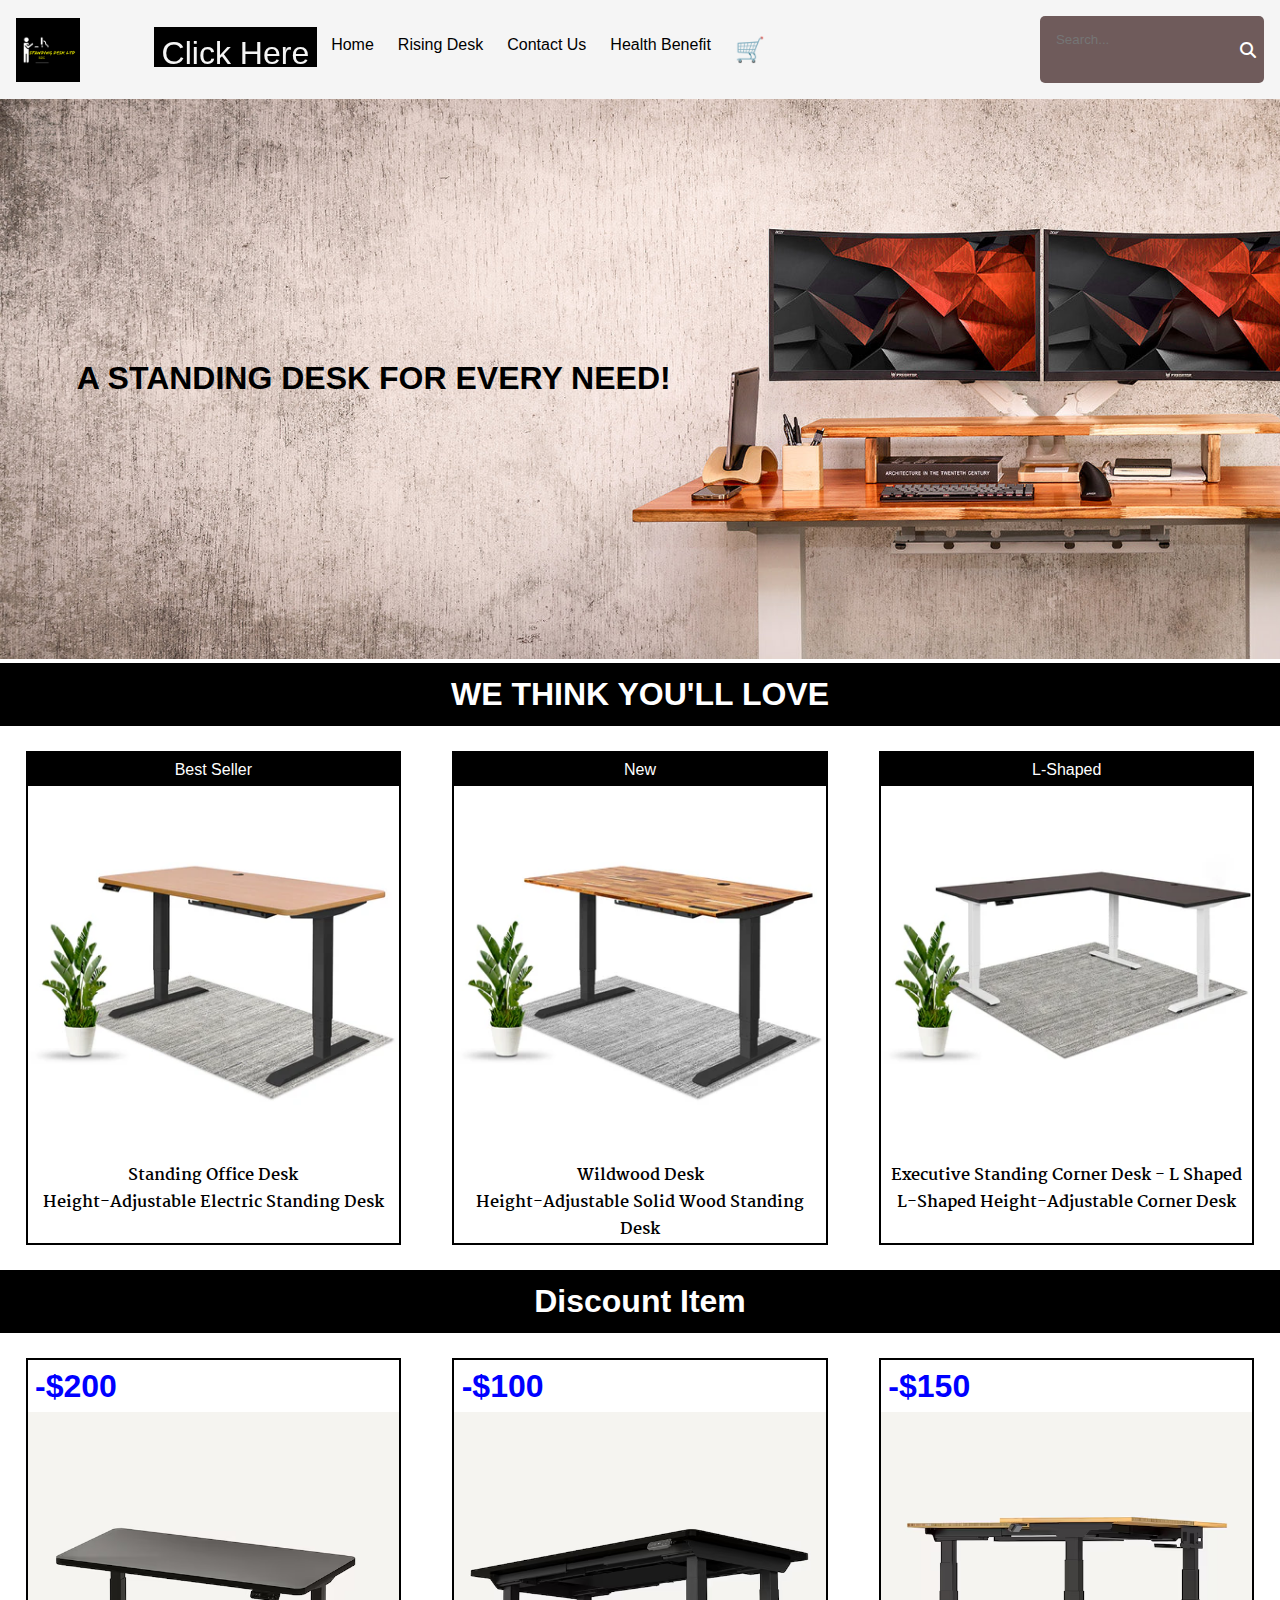
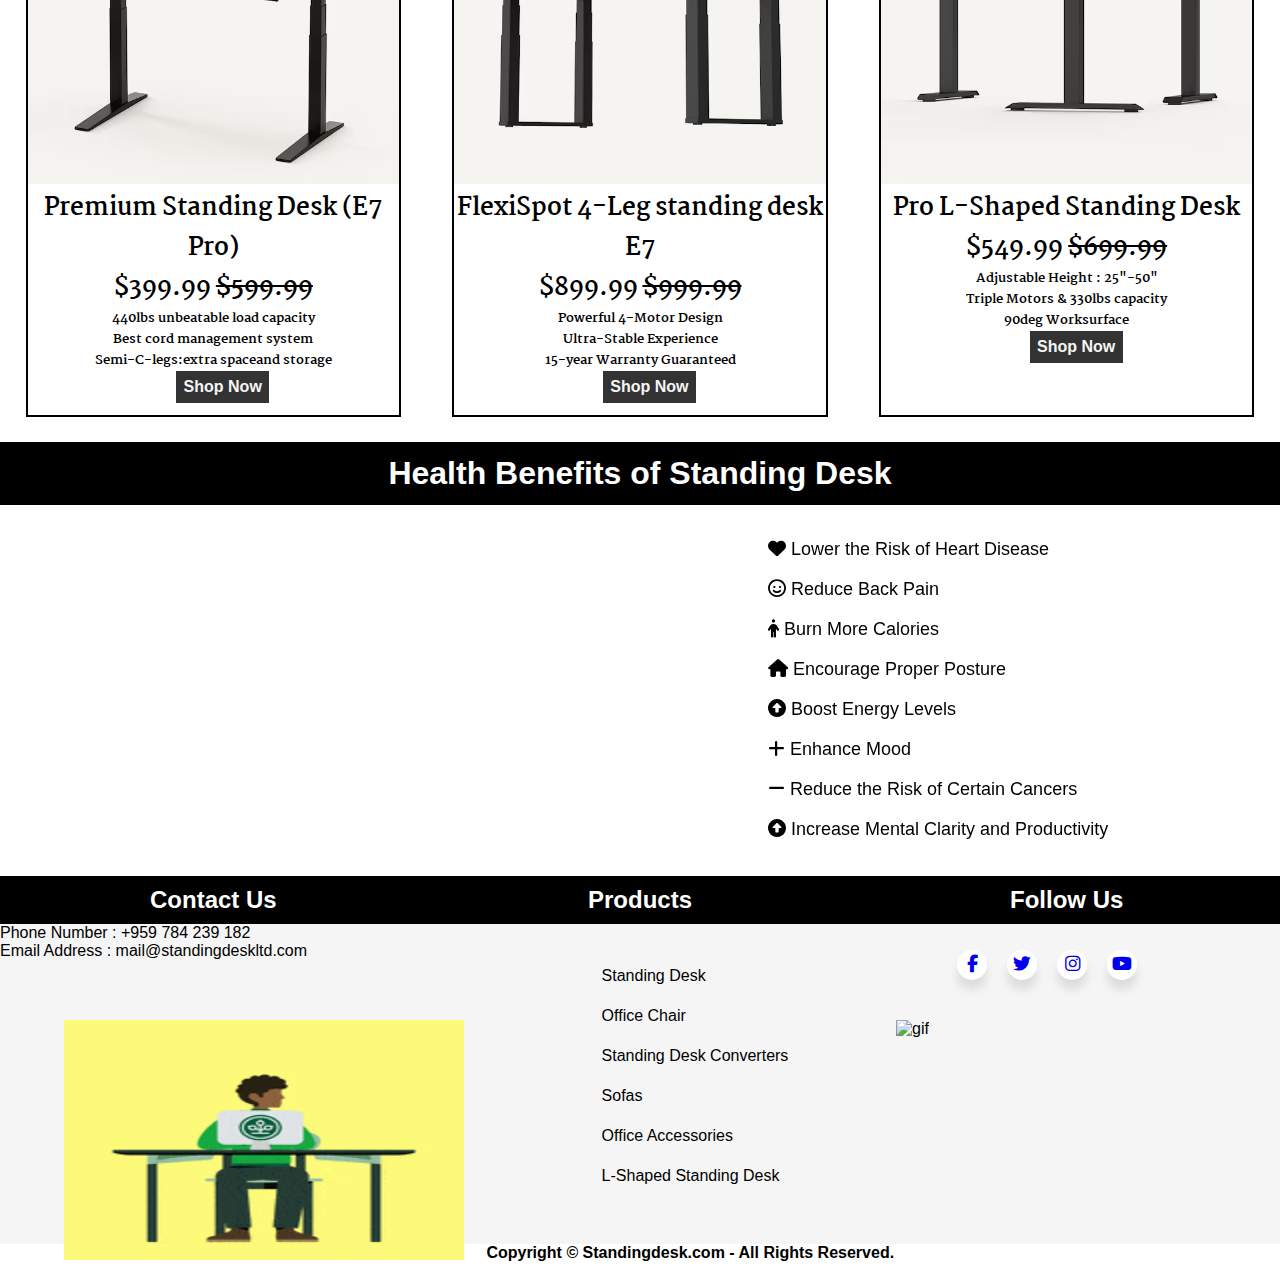
==== html/index.html @ 7f3fdc4f "test" ====
<!DOCTYPE html>
<html lang="en">

<head>
    <meta charset="UTF-8">
    <meta name="viewport" content="width=device-width, initial-scale=1.0">
    <title>Standing Desk Comapny</title>
    <link rel="stylesheet" href="../css/style.css" type="text/css">
    <link href="https://fonts.googleapis.com/css2?family=Martel:wght@200&display=swap" rel="stylesheet">
    <link rel="stylesheet" href="https://cdnjs.cloudflare.com/ajax/libs/font-awesome/6.5.1/css/all.min.css">
    <script src="../js/basket.js"></script>
</head>

<body>
    <header>
        <div>
            <nav class="nav">
                <div class="logo">
                    <a href="../html/index.html" target="_self"><img src="../images/Standing Desk Ltd.png"
                            alt="logo"></a>
                </div>

                <ul class="submenu">
                    <li>
                        <a href="../html/index.html">Home</a>
                        <ul>
                            <li><a href="../html/height_adjustable_standing_desk.html">Height Adjustable Standing
                                    Desk</a></li>
                            <li><a href="../html/lshaped_standing_desk.html">L-Shaped Standing Desk</a></li>
                        </ul>
                    </li>
                    <li>
                        <a href="../html/rising_desk.html">Rising Desk</a>
                    </li>
                    <li>
                        <a href="../html/contact_us.html">Contact Us</a>
                    </li>
                    <li>
                        <a href="../html/health_benefit.html">Health Benefit</a>
                    </li>
                    <li class="basket">
                        <a href="../html/basket.html">&#x1F6D2;</a>
                    </li>
                </ul>
                <div class="search">
                    <input type="text" placeholder="Search..."><i class="fa-solid fa-magnifying-glass"></i>
                </div>
            </nav>
            <div class="head">
                <div class="headerimg">
                    <img src="../images/header.jpg" alt="header">
                    <p>A STANDING DESK FOR EVERY NEED!</p>
                </div>

            </div>


            <div class="popupBox">
                <a href="#popup_content">Click Here</a>
            </div>
            <div class="content" id="popup_content">
                <a href="#">
                    <img src="../images/cross.png" alt="cross">
                </a>

                <p>Hello</p>
            </div>
        </div>
    </header>

    <section class="Sec_Pic">
        <div class="container">
            <h1>WE THINK YOU'LL LOVE</h1>
            <div class="product1">
                <figure class="fig1">
                    <figcaption>Best Seller</figcaption>
                    <img src="../images/Height_Adjustable_Desk.webp" alt="Height_Adjustable_Desk">
                    <p>Standing Office Desk <br> Height-Adjustable Electric Standing Desk</p>
                </figure>

                <figure class="fig1">
                    <figcaption>New</figcaption>
                    <img src="../images/Height_Adjustable_Wood_Deskwebp.webp" alt="Wood_Desk">
                    <p>Wildwood Desk <br> Height-Adjustable Solid Wood Standing Desk</p>
                </figure>

                <figure class="fig1">
                    <figcaption>L-Shaped</figcaption>
                    <img src="../images/L-Shapes_Desk.webp" alt="L-Shaped_Desk">
                    <p>Executive Standing Corner Desk - L Shaped <br> L-Shaped Height-Adjustable Corner Desk
                    </p>
                </figure>
            </div>
        </div>

        <div class="seccontainer">
            <h1>Discount Item</h1>
            <div class="product2">
                <figure class="fig2 sp1">
                    <figcaption>-$200</figcaption>
                    <img src="../images/SpecialOffer1.avif" alt="specialoffer1">
                    <p>Premium Standing Desk (E7 Pro) <br> $399.99 <del>$599.99</del></p>
                    <p class="desc">440lbs unbeatable load capacity <br> Best cord management system <br>
                        Semi-C-legs:extra spaceand storage</p>
                    <button id="cartBtn"
                        onclick="addToCart('Premium Standing Desk (E7 Pro)','../images/SpecialOffer1.avif',399.99)">Shop
                        Now</button>
                </figure>

                <figure class="fig2">
                    <figcaption>-$100</figcaption>
                    <img src="../images/SpecialOffer2.avif" alt="specialoffer2">
                    <p>FlexiSpot 4-Leg standing desk E7 <br> $899.99 <del>$999.99</del></p>
                    <p class="desc">Powerful 4-Motor Design <br> Ultra-Stable Experience <br> 15-year Warranty
                        Guaranteed</p>
                    <button id="cartBtn"
                        onclick="addToCart('FlexiSpot 4-Leg standing desk E7','../images/SpecialOffer2.avif',899.99)">Shop
                        Now</button>
                </figure>

                <figure class="fig2">
                    <figcaption>-$150</figcaption>
                    <img src="../images/SpecialOffer3.avif" alt="specialoffer3">
                    <p>Pro L-Shaped Standing Desk <br> $549.99 <del>$699.99</del></p>
                    <p class="desc">Adjustable Height : 25"-50" <br> Triple Motors & 330lbs capacity <br> 90deg
                        Worksurface</p>
                    <button id="cartBtn"
                        onclick="addToCart('Pro L-Shaped Standing Desk','../images/SpecialOffer3.avif',549.99)">Shop
                        Now</button>
                </figure>
            </div>
        </div>

        <div class="thirdcontainer">
            <h1>Health Benefits of Standing Desk</h1>
            <div>
                <iframe src="https://www.youtube.com/embed/UtIcVIdohpA?si=X02cIFHKnrhZR6mQ" title="YouTube video player"
                    frameborder="0"
                    allow="accelerometer; autoplay; clipboard-write; encrypted-media; gyroscope; picture-in-picture; web-share"
                    referrerpolicy="strict-origin-when-cross-origin" allowfullscreen>
                </iframe>
            </div>
            <div class="healthlist">
                <ul class="health">
                    <li><i class="fa-solid fa-heart"></i> Lower the Risk of Heart Disease</li>
                    <li><i class="fa-regular fa-face-smile"></i> Reduce Back Pain</li>
                    <li><i class="fa-solid fa-person"></i> Burn More Calories</li>
                    <li><i class="fa-solid fa-house"></i> Encourage Proper Posture</li>
                    <li><i class="fa-solid fa-circle-up"></i> Boost Energy Levels</li>
                    <li><i class="fa-solid fa-plus"></i> Enhance Mood</li>
                    <li><i class="fa-solid fa-minus"></i> Reduce the Risk of Certain Cancers</li>
                    <li><i class="fa-solid fa-circle-up"></i> Increase Mental Clarity and Productivity</li>
                </ul>
            </div>
        </div>
    </section>
    <footer>
        <div class="footer">
            <ul>
                <li>
                    <a href="#">Contact Us</a>
                </li>
                <li>
                    <a href="#">Products</a>
                </li>
                <li>
                    <a href="#">Follow Us</a>
                </li>
            </ul>
        </div>

        <div class="contact">
            <div class="phno">
                <p>
                    Phone Number : <span>+959 784 239 182</span><br>
                    Email Address : <span>mail@standingdeskltd.com</span>
                </p>
            </div>
            <div class="videodivone">
                <img src="../images/footer1.gif" alt="footer1gif" class="videoone">
            </div>

            <div class="product">
                <ul>
                    <li>Standing Desk</li>
                    <li>Office Chair</li>
                    <li>Standing Desk Converters</li>
                    <li>Sofas</li>
                    <li>Office Accessories</li>
                    <li>L-Shaped Standing Desk</li>
                </ul>
            </div>

            <div class="footerimage">
                <ul class="wrapper">
                    <li class="icon facebook">
                        <span class="tooltip">Facebook</span>
                        <a href="https://www.facebook.com/"><span><i class="fa-brands fa-facebook-f"></i></span></a>
                    </li>

                    <li class="icon twitter">
                        <span class="tooltip">Twitter</span>
                        <a href="https://twitter.com/"><span><i class="fa-brands fa-twitter"></i></span></a>
                    </li>

                    <li class="icon instagram">
                        <span class="tooltip">Instagram</span>
                        <a href="https://www.instagram.com/"><span><i class="fa-brands fa-instagram"></i></span></a>
                    </li>

                    <li class="icon youtube">
                        <span class="tooltip">Youtube</span>
                        <a href="https://www.youtube.com/"><span><i class="fa-brands fa-youtube"></i></span></a>
                    </li>

                </ul>
            </div>

            <div class="videodiv">
                <img src="../images/footer2.gif" alt="gif" class="video">
            </div>

            <div class="copyright">
                <p>
                    Copyright &copy; Standingdesk.com - All Rights Reserved.
                </p>
            </div>

        </div>
    </footer>

</body>

</html>
---- css/style.css ----
* {
    margin: 0;
    padding: 0;
    box-sizing: border-box;

}

body {
    font-family: Arial, sans-serif;
}

/* Style for Header */
.nav {
    display: flex;
    justify-content: space-between;
    align-items: center;
    background-color: whitesmoke;
    padding: 1rem;
}

.logo {
    height: 4rem;
}

.logo img {
    height: 100%;
}

.submenu {
    display: flex;
    list-style-type: none;
}

.submenu li {
    margin-right: 1.5rem;
    position: relative;
}

.submenu li a {
    color: #000;
    text-decoration: none;
    transition: color 0.3s ease;
    display: block;
    padding: 0.5rem 0;
}

.submenu li a:hover {
    color: #ccc;
}

.submenu li ul {
    display: none;
    position: absolute;
    top: 100%;
    left: 0;
    background-color: #333;
    padding: 10px;
    border-radius: 5px;
    box-shadow: 0 3px 6px rgba(0, 0, 0, 0.16);
    list-style-type: none;

}

.submenu li:hover ul {
    display: block;
}

.submenu li ul li {
    margin: 0;
    padding: 0.5rem 0;
}

.search {
    display: flex;
    align-items: center;
    background-color: #6f5b5b;
    padding: 0.5rem;
    border-radius: 5px;
}

.search input[type="text"] {
    border: none;
    background-color: transparent;
    padding: 0.5rem;
    color: #fff;
    outline: none;
    width: 12rem;
}

.search i {
    color: #fff;
    transition: transform 0.3s ease;
}

.search i:hover {
    transform: translateX(0.3rem);
}

.basket a {
    font-size: 1.5rem;
}

.headerimg img {
    width: fit-content;
    height: 35rem;
}

.headerimg p {
    position: absolute;
    top: 40%;
    left: 6%;
    font-size: 2rem;
    color: #000;
    font-weight: bold;
}

/* popup menu */
.popupBox {
    background-color: #000;
    position: fixed;
    top: 3%;
    left: 12%;
    width: fit-content;
    height: 2.5rem;
    padding: 0.5em;
}

.popupBox a {
    font-size: 2rem;
    color: whitesmoke;
    text-decoration: none;
}

.content {
    position: fixed;
    top: 25%;
    left: 23%;
    background-color: #000;
    width: 5%;
    visibility: hidden;
}

.content p {
    margin: 0;
    text-align: center;
    color: #ccc;
    font-size: 2rem;
}

.content:target {
    visibility: visible;
}

.content img {
    margin-top: 5%;
    margin-left: 80%;
}

/* style for home section */
.container div {
    display: flex;
   
}

.container h1 {
    background-color: #000;
    color: white;
    text-align: center;
    padding: 1%;
}

.fig1 img {
    width: 100%;
    transition: 1s ease;
}

.fig1 {
    width: 100%;
    border: 2px solid black;
    margin: 2%;
}

.fig1 p {
    color: #000;
    font-weight: bold;
    text-align: center;
    font-family: Martel;
}

.fig1 figcaption {
    text-align: center;
    background-color: #000;
    color: white;
    padding: 2%;
}

.fig1:hover img {
    transform: rotateY(-50deg);
    transition: 1s ease;
}

.seccontainer div {
    display: flex;
    width: 100%;
}

.seccontainer h1 {
    background-color: #000;
    color: #fff;
    text-align: center;
    padding: 1%;
}

.fig2 img {
    width: 100%;
    transition: 1s ease;

}

.fig2 {
    width: 100%;
    border: 2px solid black;
    margin: 2%;
}

.fig2 figcaption {
    text-align: left;
    color: blue;
    padding: 2%;
    font-size: 2rem;
    font-weight: bolder;
}

.fig2 p {
    color: #000;
    font-size: 1.5rem;
    font-weight: bold;
    text-align: center;
    font-family: Martel;
}

.fig2 .desc {
    font-size: 0.8rem;
}

.fig2:hover img {
    transform: scale(1.1);
    transition: 1s ease;
}

.seccontainer button {
    background-color: #333;
    color: whitesmoke;
    width: fit-content;
    font-size: 1rem;
    font-weight: bold;
    margin-bottom: 3%;
    padding: 2%;
    border: none;
    margin-left: 40%;
    cursor: pointer;
}

.thirdcontainer h1 {
    background-color: #000;
    color: #fff;
    text-align: center;
    padding: 1%;
}

.thirdcontainer div {
    display: flex;
}

.thirdcontainer iframe {
    margin: 2% 7%;
    width: 40%;
    height: 20rem;
}

.thirdcontainer {
    position: relative;
}

.thirdcontainer .healthlist {
    position: absolute;
    left: 60%;
    top: 20%;
    line-height: 2.5rem;
    font-size: large;
}

.healthlist ul li {
    list-style-type: none;
}

.healthlist ul li:hover {
    color: goldenrod;
}

/* style for footer */
.footer ul {
    list-style-type: none;
    display: flex;
}

.footer ul li {
    width: 40%;
    height: 3rem;
    background-color: #000;
    display: flex;
    justify-content: center;
    align-items: center;
}

.footer ul li a {
    text-decoration: none;
    color: white;
    font-size: 1.5rem;
    font-weight: bold;
}

.contact {
    background-color: whitesmoke;
    width: 100%;
    height: 20rem;
    position: relative;
    padding-bottom: 3%;
}

.phone p {
    position: absolute;
    top: 5%;
    left: 8%;
    color: #000;
    font-weight: bold;
    line-height: 2rem;
}

.phone p span:hover {
    color: goldenrod;
}

.product ul li {
    list-style-type: none;
    line-height: 2.5rem;
    color: #000;
}

.product ul li:hover {
    color: goldenrod;
    font-weight: bold;
}

.product {
    position: absolute;
    left: 47%;
    top: 10%;
}

.footerimage {
    position: absolute;
    left: 74%;
    top: 5%;
    display: flex;
}

.wrapper {
    display: inline-flex;
    list-style: none;
}

.wrapper .icon {
    position: relative;
    background: #fff;
    border-radius: 50%;
    padding: 15px;
    margin: 10px;
    width: 10px;
    height: 10px;
    font-size: 1.1rem;
    display: flex;
    align-items: center;
    justify-content: center;
    flex-direction: column;
    box-shadow: 0 10px 10px rgba(0, 0, 0, 0.1);
    cursor: pointer;
    transition: all 0.2s cubic-bezier(0.68, -0.55, 0.265, 1.55);

}

.wrapper .tooltip {
    position: absolute;
    font-size: 0.8rem;
    background: #fff;
    columns: #fff;
    padding: 5px 8px;
    border-radius: 5px;
    box-shadow: 0 10px 10px rgba(0, 0, 0, 0.1);
    opacity: 0;
    pointer-events: none;
    transition: all 0.3s cubic-bezier(0.68, -0.55, 0.265, 1.55);
}

.wrapper .tooltip::before {
    position: absolute;
    content: "";
    height: 8px;
    width: 8px;
    background: #fff;
    bottom: -3px;
    left: 50%;
    transform: translate(-50%) rotate(45deg);
    transition: all 0.3s cubic-bezier(0.68, -0.55, 0.265, 1.55);
}

.footerimage .icon:hover .tooltip {
    top: -45%;
    opacity: 1;
    visibility: visible;
    pointer-events: auto;
}

.wrapper .icon:hover span,
.wrapper .icon:hover .tooltip {
    text-shadow: 0px -1px 0px rgba(0, 0, 0, 0.1);
}

.wrapper .facebook:hover,
.wrapper .facebook:hover .tooltip,
.wrapper .facebook:hover .tooltip::before {
    background: #3b5998;
    color: #fff;
}

.wrapper .twitter:hover,
.wrapper .twitter:hover .tooltip,
.wrapper .twitter:hover .tooltip::before {
    background: #1da1f2;
    color: #fff;
}

.wrapper .instagram:hover,
.wrapper .instagram:hover .tooltip,
.wrapper .instagram:hover .tooltip::before {
    background: #c32aa3;
    color: #fff;
}

.wrapper .youtube:hover,
.wrapper .youtube:hover .tooltip,
.wrapper .youtube:hover .tooltip::before {
    background: #ff0000;
    color: #fff;
}

.videodiv {
    position: absolute;
    top: 30%;
    left: 70%;

}

.video {
    width: 25rem;
    height: 15rem;
}

.videodivone {
    position: absolute;
    top: 30%;
    left: 5%;
}

.videoone {
    width: 25rem;
    height: 15rem;
}

.copyright {
    position: absolute;
    top: 100%;
    left: 38%;
    color: #000;
    font-weight: bold;
    padding-bottom: 1%;
}

/* style for rising desk */

.rising {
    display: flex;
    width: 200%;
    height: fit-content;
    justify-content: center;
    animation: 5s slider alternate;
}

.rising .slide {
    width: 100%;
    border: 2px solid black;
    margin-right: 1%;

}

.rising .slide img {
    width: 100%;
    height: 30rem;
}

@keyframes slider {
    0% {
        transform: translateX(0%);
    }

    20% {
        transform: translateX(-25%);
    }

    40% {
        transform: translateX(-50%);
    }

    60% {
        transform: translateX(-75%);
    }

    100% {
        transform: translateX(-100%);
    }
}

/*end*/

.rising .slide p {
    font-size: 1.5rem;
    font-weight: bold;
    text-align: center;
    font-family: Martel;
}

.rising .slide button {
    background-color: #333;
    color: whitesmoke;
    width: fit-content;
    font-size: 1rem;
    font-weight: bold;
    margin-bottom: 3%;
    padding: 2%;
    border: none;
    margin-left: 40%;
    cursor: pointer;
}

.slide button {
    opacity: 0;
    transition: 1s ease;
    visibility: hidden;
}

.slide:hover button {
    opacity: 1;
    visibility: visible;
    transition: 2s ease;
}

/* style for contactus */

/* Make the contact section full-width */
.contact-section {
    width: 100%;
    max-width: 100%;
    padding: 20px;
    box-sizing: border-box;
}

/* Make the contact container full-width */
.contact-container {
    width: 100%;
    max-width: 100%;
    margin: 0 auto;
    padding: 20px;
    box-sizing: border-box;
}

/* Style the contact form */
.contact-form {
    width: 100%;
    max-width: 100%;
    padding: 20px;
    box-sizing: border-box;
    border: 1px solid #ccc;
    border-radius: 10px;
    box-shadow: 0 0 10px rgba(0, 0, 0, 0.1);
}

/* Style the fieldset */
fieldset {
    border: none;
    padding: 0;
    margin: 0;
}

/* Style the form fields */
label {
    display: block;
    margin-bottom: 10px;
}

input[type="text"],
input[type="email"],
textarea {
    width: 100%;
    padding: 10px;
    margin-bottom: 20px;
    border: 1px solid #ccc;
    border-radius: 10px;
}

input[type="submit"] {
    width: 100%;
    padding: 10px;
    background-color: #4CAF50;
    color: #fff;
    border: none;
    border-radius: 10px;
    cursor: pointer;
}

input[type="submit"]:hover {
    background-color: #3e8e41;
}

/* style for health benefit */

.healthcontainer{
    width: 80%;
    margin: 1% 10%;
    background-color: rgb(217, 228, 216);
}

.healthcontainer img{
    width: 80%;
    height: 40rem;
    margin: 1% 10%;
}

.healthcontainer h1,.p{
    text-align: center;
    color: #000;
    line-height: 2rem;
}

.healthcontainer h2{
    margin-left: 5%;
}

.healthcontainer .para{
    text-align: justify;
    margin: 1%;
    line-height: 1.5rem;
}

/* style for section of height adjustable standing desk */

.productcontainer div {
    display: flex;
}

.productcontainer h1 {
    background-color: #000;
    color: white;
    text-align: center;
    padding: 1%;
}

.pfig img {
    width: 100%;
    transition: 1s ease;
}

.pfig {
    width: 100%;
    border: 2px solid black;
    margin: 2%;
}

.pfig p {
    color: #000;
    font-weight: bold;
    text-align: center;
    font-family: Martel;
}

.pfig figcaption {
    text-align: center;
    background-color: #000;
    color: white;
    padding: 2%;
}

.pfig:hover img {
    transform: rotateY(-140deg);
    transition: 1s ease;
}

.productcontainer button {
    background-color: #333;
    color: whitesmoke;
    width: fit-content;
    font-size: 1rem;
    font-weight: bold;
    margin-bottom: 3%;
    padding: 2%;
    border: none;
    margin-left: 40%;
    cursor: pointer;
}

.productcontainer button {
    opacity: 0;
    transition: 1s ease;
    visibility: hidden;
}

.productcontainer:hover button {
    opacity: 1;
    visibility: visible;
    transition: 2s ease;
}

/* style for basket */

.cart-container{
    background-color: rgb(187, 197, 171);
    border-radius: 5px;
    box-shadow: 5px 7px 10px rgba(0, 0, 0, 0.8);
    padding: 6%;
    margin: auto;
    max-width: 90%;
}

.cart-container p,p#total {
    font-weight: bold;
    color: white;
    font-size: 1.5rem;
}

.clear-button{
    width: fit-content;
    font-size: 0.9rem;
    font-weight: bold;
    background-color: rgb(194, 25, 25);
    color: white;
    padding: 1.6%;
    border-radius: 5px;
    border: none;
    margin-left: 85%;
    margin-top: -3%;
}

.clear-button:hover{
    background-color: rgb(192, 192, 19);
}

/* style for div in cart container */
.cart-item{
    display: flex;
    align-items: center;
    margin-bottom: 1%;
    padding: 1%;
    border-bottom: 0.1rem solid whitesmoke;
}

.cart-item img{
    max-width: 7rem;
    height: 7rem;
    margin-right: 5%;
}

.cart-item-name{
    font-weight: bold;
    margin: 0;
    font-size: 0.8rem;
}

.cart-item-price{
    font-size: 1rem;
    margin: 0;
}
/* Responsive*/
@media screen and (max-width : 768px) {
    .nav{
        display: flex;
        flex-flow: column;
    }
    .submenu{
        display: inline;
        justify-content: center;
        align-items: center;
    }
    .headerimg img {
        width: 100%;
        height: 35rem;
    }
    .Sec_Pic{
        display: flex;
        flex-flow: column;
        margin-bottom: 100px;
    }
    .health{
        font-size: 10px;
        font-weight: bolder;
    }
    .foot{
        margin-top: 5px; ;
        display: inline;
    }
    #contact{
        display: flex;
        justify-content: center;
        column-count: 3;
    }
    .col1{
        width: 100%;
        display:flex;
        flex-flow: wrap;
    }
    .videoone{
        width:100%;
    }
    /* .footerimage{
    
    } */
    .video{
        width: 300px;
        height: 250px;
    }
    .group{
       display: flex;
    }
    /* /* .search{
        display: none;
    } */
    .basket{
        display: none;
    } 
    .popupBox{
        display: none;
    }
    .product1{
        display: flex;
        flex-flow: column;
        padding: 20px;
    }
    .product2{
        display: flex;
        flex-flow:column;
        padding: 20px;
    }
    .col1{
        font-size: 12px;
    }
    #Sec_Height{
        display: flex;
        flex-flow: column;
        width: fit-content;
    }
    .rising{
        display:flex;
        flex-flow: column;
    }
    .copyright{
        position: relative;
        bottom: 10%;
        width: 100%;
    }
    .containertest {
        box-sizing: content-box;
        display: grid;
        grid-template-columns: repeat(3, 1fr);
        gap: 1rem;
        width: 50%;
      }
      
      .col {
        display: flex;
        padding: 20px;
        column-gap: 30px;
        margin-bottom: 20px;
      }
      .product_foot{
        width: 50%;
        font-size: 12px;

      }
      
      .col-sm {
        flex: 1;
        padding: 1rem;
        border: 1px solid #ddd;
      }
      .cp1{
        display: flex;
        width: max-content;
      }
      .video,.videodiv{
        width: 200px;
        height: 200px;
      }
      
    }
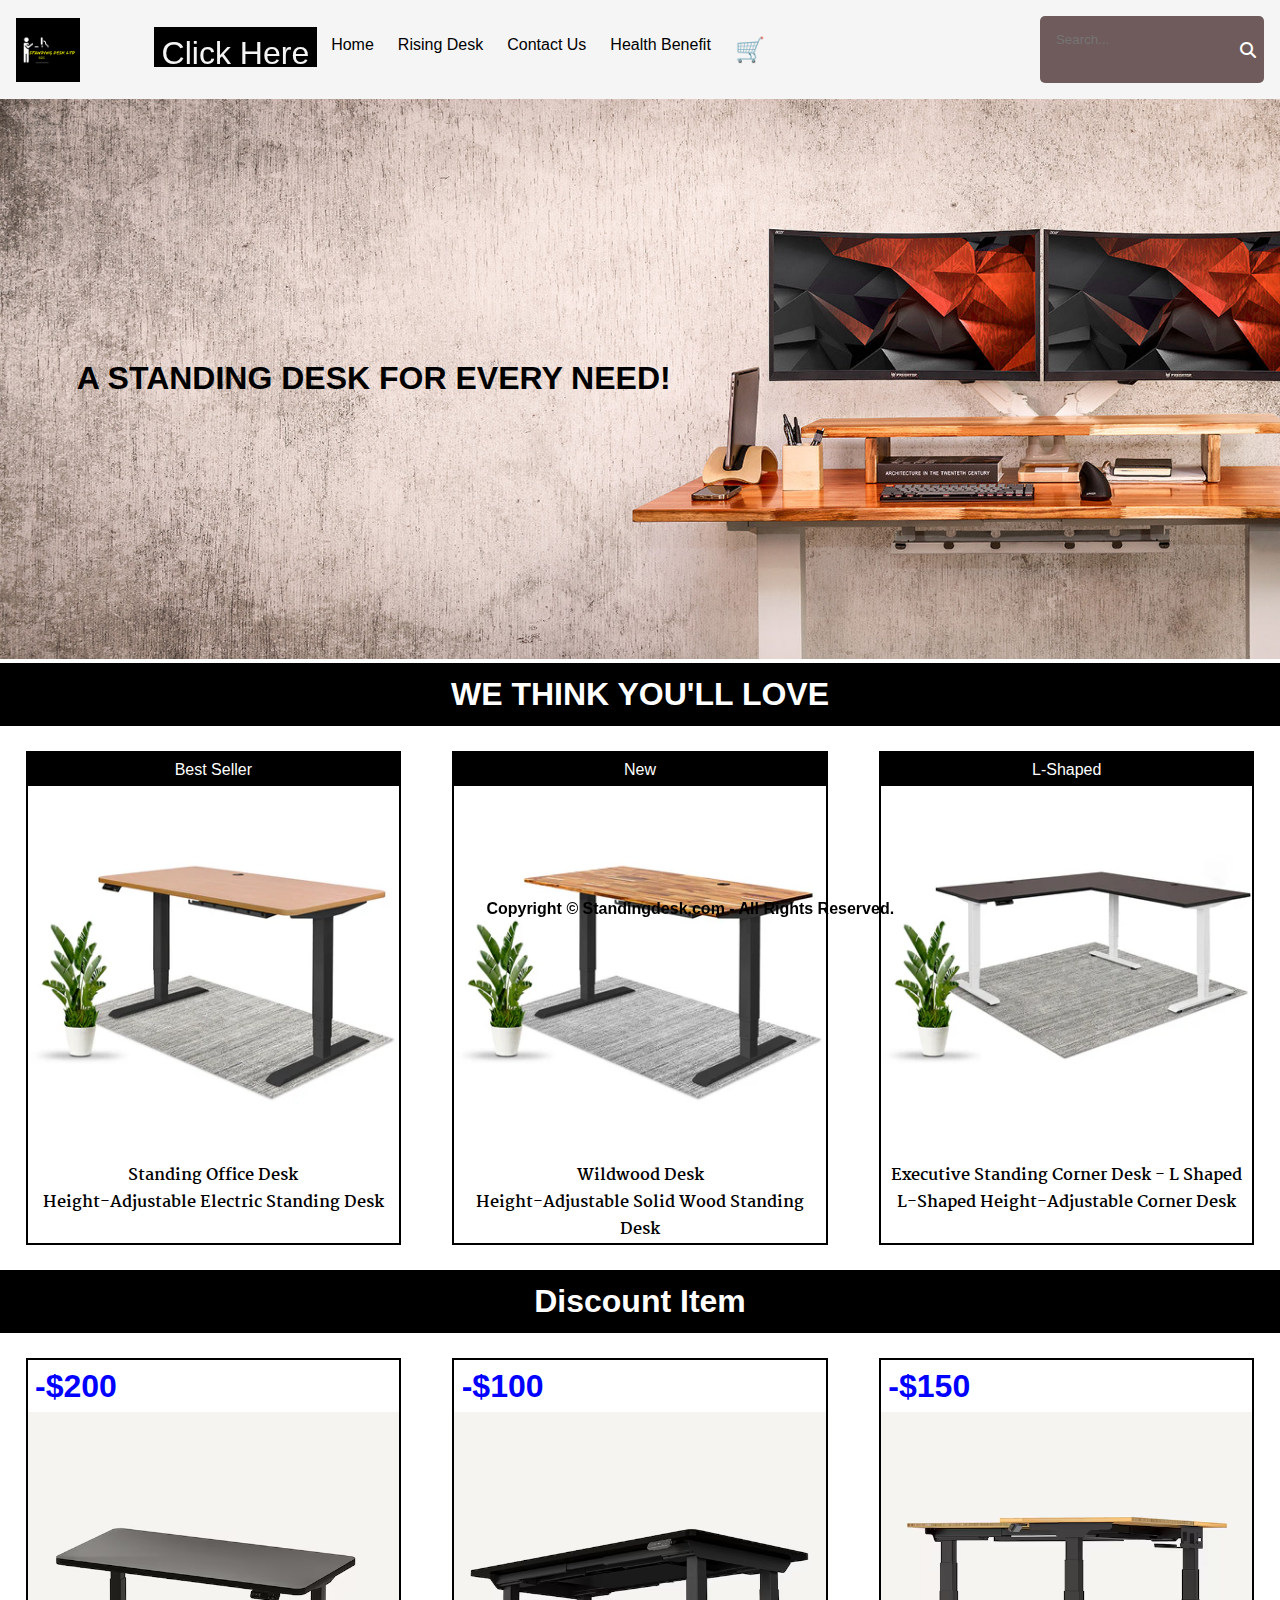
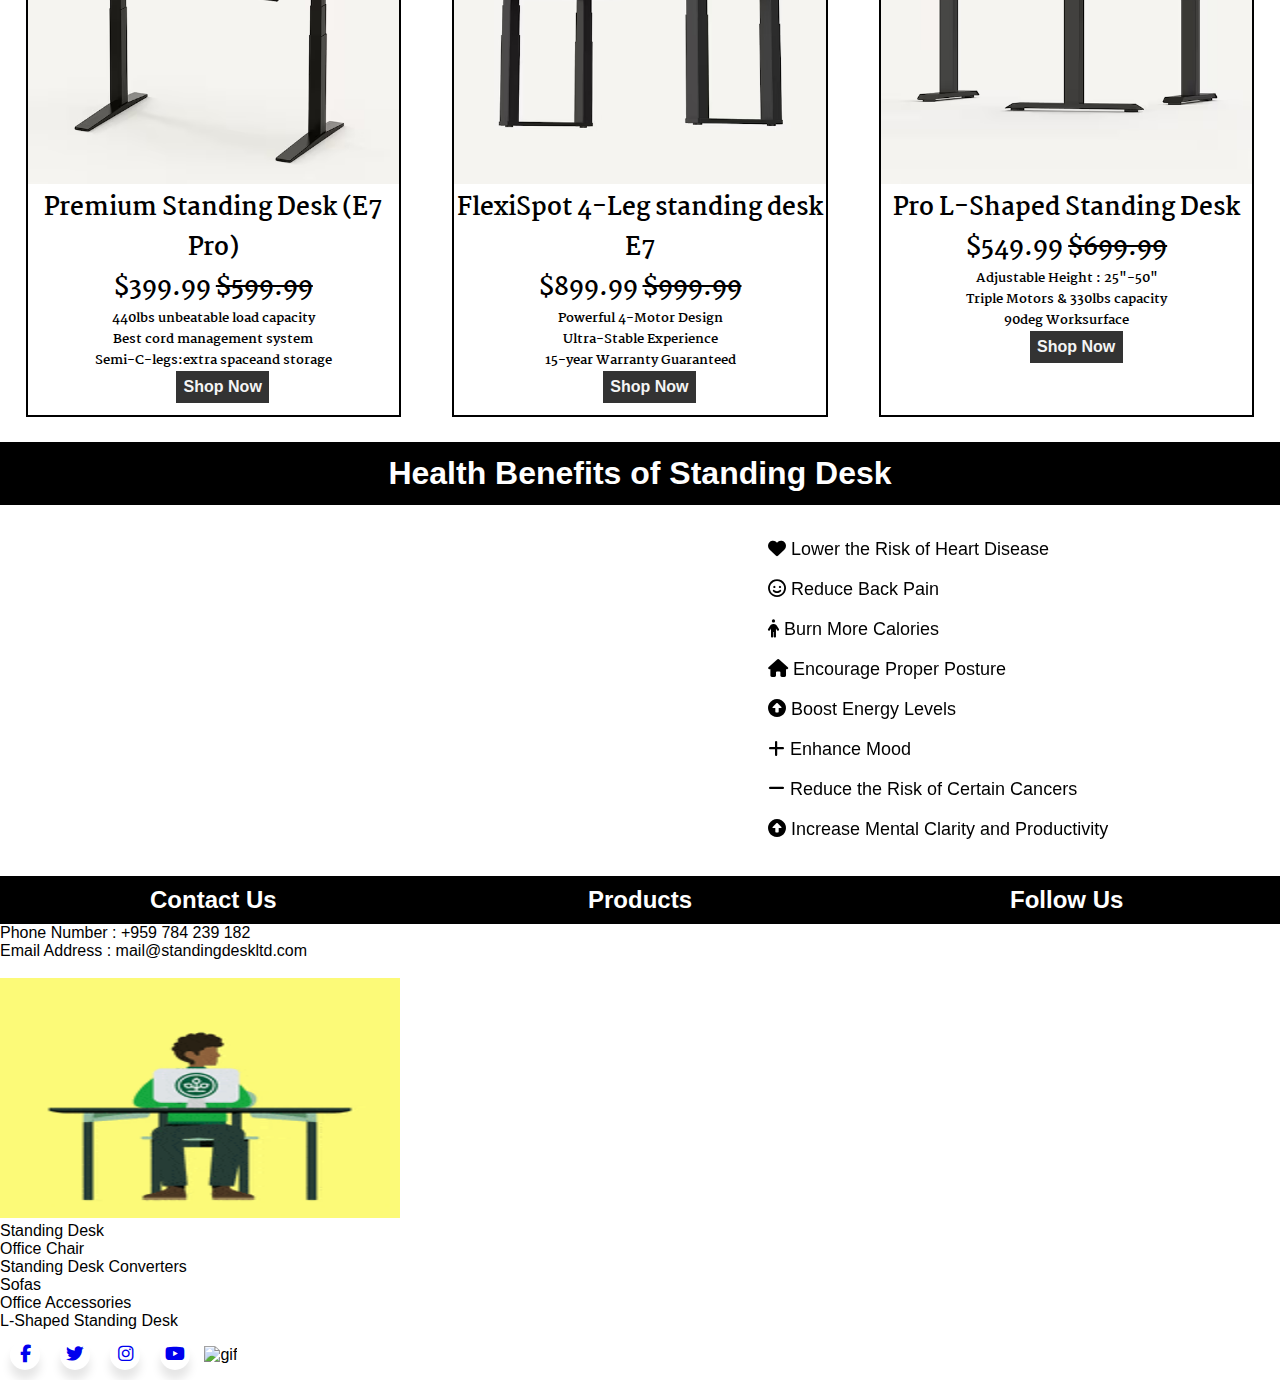
==== commit ddc1b9c4: "foot" ====
--- a/html/index.html
+++ b/html/index.html
@@ -154,7 +154,7 @@
             </div>
         </div>
     </section>
-    <footer>
+    <footer class="foot">
         <div class="footer">
             <ul>
                 <li>
@@ -168,67 +168,65 @@
                 </li>
             </ul>
         </div>
-
-        <div class="contact">
-            <div class="phno">
-                <p>
-                    Phone Number : <span>+959 784 239 182</span><br>
-                    Email Address : <span>mail@standingdeskltd.com</span>
-                </p>
-            </div>
-            <div class="videodivone">
-                <img src="../images/footer1.gif" alt="footer1gif" class="videoone">
-            </div>
-
-            <div class="product">
-                <ul>
-                    <li>Standing Desk</li>
-                    <li>Office Chair</li>
-                    <li>Standing Desk Converters</li>
-                    <li>Sofas</li>
-                    <li>Office Accessories</li>
-                    <li>L-Shaped Standing Desk</li>
-                </ul>
-            </div>
-
-            <div class="footerimage">
-                <ul class="wrapper">
-                    <li class="icon facebook">
-                        <span class="tooltip">Facebook</span>
-                        <a href="https://www.facebook.com/"><span><i class="fa-brands fa-facebook-f"></i></span></a>
-                    </li>
-
-                    <li class="icon twitter">
-                        <span class="tooltip">Twitter</span>
-                        <a href="https://twitter.com/"><span><i class="fa-brands fa-twitter"></i></span></a>
-                    </li>
-
-                    <li class="icon instagram">
-                        <span class="tooltip">Instagram</span>
-                        <a href="https://www.instagram.com/"><span><i class="fa-brands fa-instagram"></i></span></a>
-                    </li>
-
-                    <li class="icon youtube">
-                        <span class="tooltip">Youtube</span>
-                        <a href="https://www.youtube.com/"><span><i class="fa-brands fa-youtube"></i></span></a>
-                    </li>
-
-                </ul>
-            </div>
-
-            <div class="videodiv">
-                <img src="../images/footer2.gif" alt="gif" class="video">
-            </div>
-
-            <div class="copyright">
-                <p>
-                    Copyright &copy; Standingdesk.com - All Rights Reserved.
-                </p>
-            </div>
-
-        </div>
-    </footer>
-
+    <div class="containertest">
+        <div class="row">
+            <div class="col">
+                <div>
+                    <p>
+                        Phone Number : <span>+959 784 239 182</span><br>
+                        Email Address : <span>mail@standingdeskltd.com</span>
+                    </p>
+                    <br>
+                    <img src="../images/footer1.gif" alt="footer1gif" class="videoone">
+    
+                </div>
+                <div class="product_foot">
+                    <ul>
+                        <li>Standing Desk</li>
+                        <li>Office Chair</li>
+                        <li>Standing Desk Converters</li>
+                        <li>Sofas</li>
+                        <li>Office Accessories</li>
+                        <li>L-Shaped Standing Desk</li>
+                    </ul>
+                </div>
+                <div>
+                    <ul class="wrapper">
+                        <li class="icon facebook">
+                            <span class="tooltip">Facebook</span>
+                            <a href="https://www.facebook.com/"><span><i class="fa-brands fa-facebook-f"></i></span></a>
+                        </li>
+    
+                        <li class="icon twitter">
+                            <span class="tooltip">Twitter</span>
+                            <a href="https://twitter.com/"><span><i class="fa-brands fa-twitter"></i></span></a>
+                        </li>
+    
+                        <li class="icon instagram">
+                            <span class="tooltip">Instagram</span>
+                            <a href="https://www.instagram.com/"><span><i class="fa-brands fa-instagram"></i></span></a>
+                        </li>
+    
+                        <li class="icon youtube">
+                            <span class="tooltip">Youtube</span>
+                            <a href="https://www.youtube.com/"><span><i class="fa-brands fa-youtube"></i></span></a>
+                        </li>
+    
+                    </ul>
+                    <img src="../images/footer2.gif" alt="gif" class="video">
+                </div>
+            </div>
+            <div class="cp1">
+                <div class="copyright">
+                    <p>
+                        Copyright © Standingdesk.com - All Rights Reserved.
+                    </p>
+                </div>
+            </div>
+
+        </div>
+    </div>
+</footer>
 </body>
 
 </html>--- a/css/style.css
+++ b/css/style.css
@@ -2,7 +2,7 @@
     margin: 0;
     padding: 0;
     box-sizing: border-box;
-
+    
 }
 
 body {
@@ -890,7 +890,7 @@
         margin-bottom: 20px;
       }
       .product_foot{
-        width: 50%;
+        width: max-content;
         font-size: 12px;
 
       }
@@ -904,9 +904,10 @@
         display: flex;
         width: max-content;
       }
-      .video,.videodiv{
+      .video{
         width: 200px;
         height: 200px;
       }
       
-    }+   
+}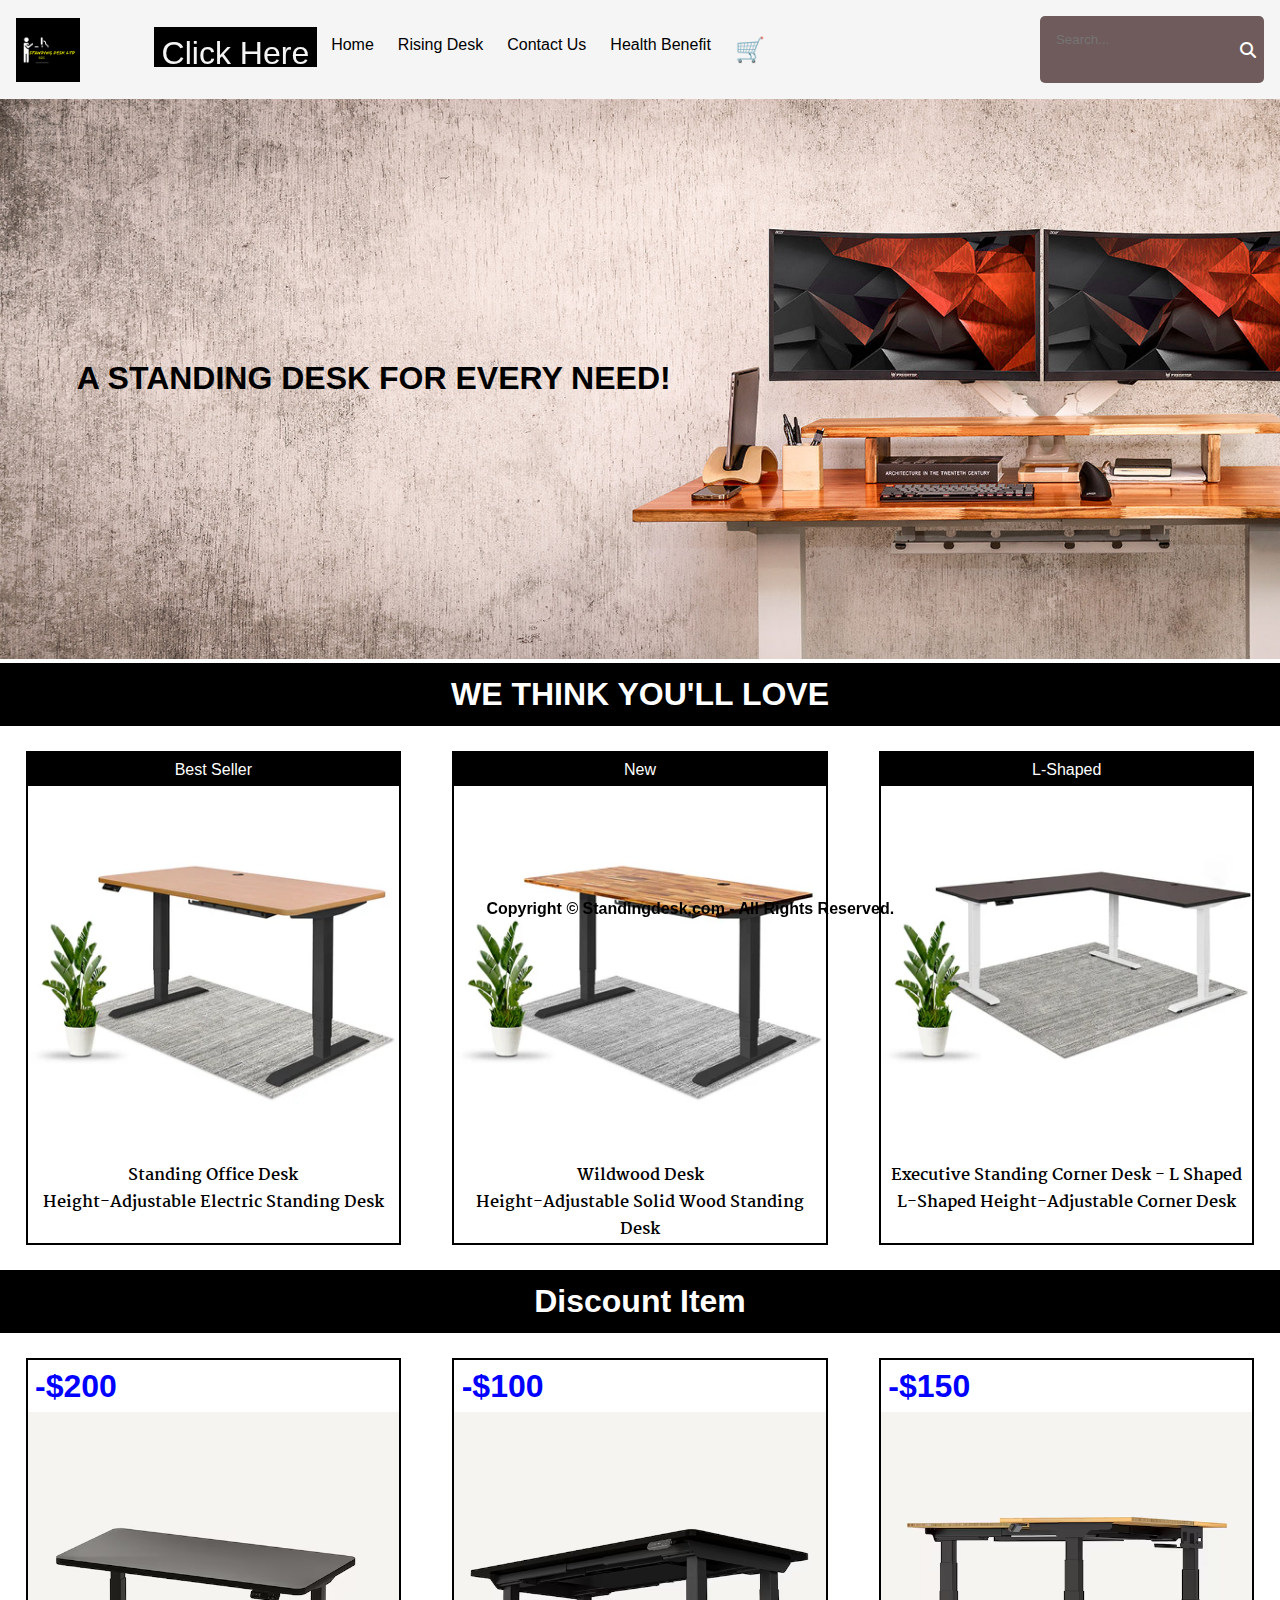
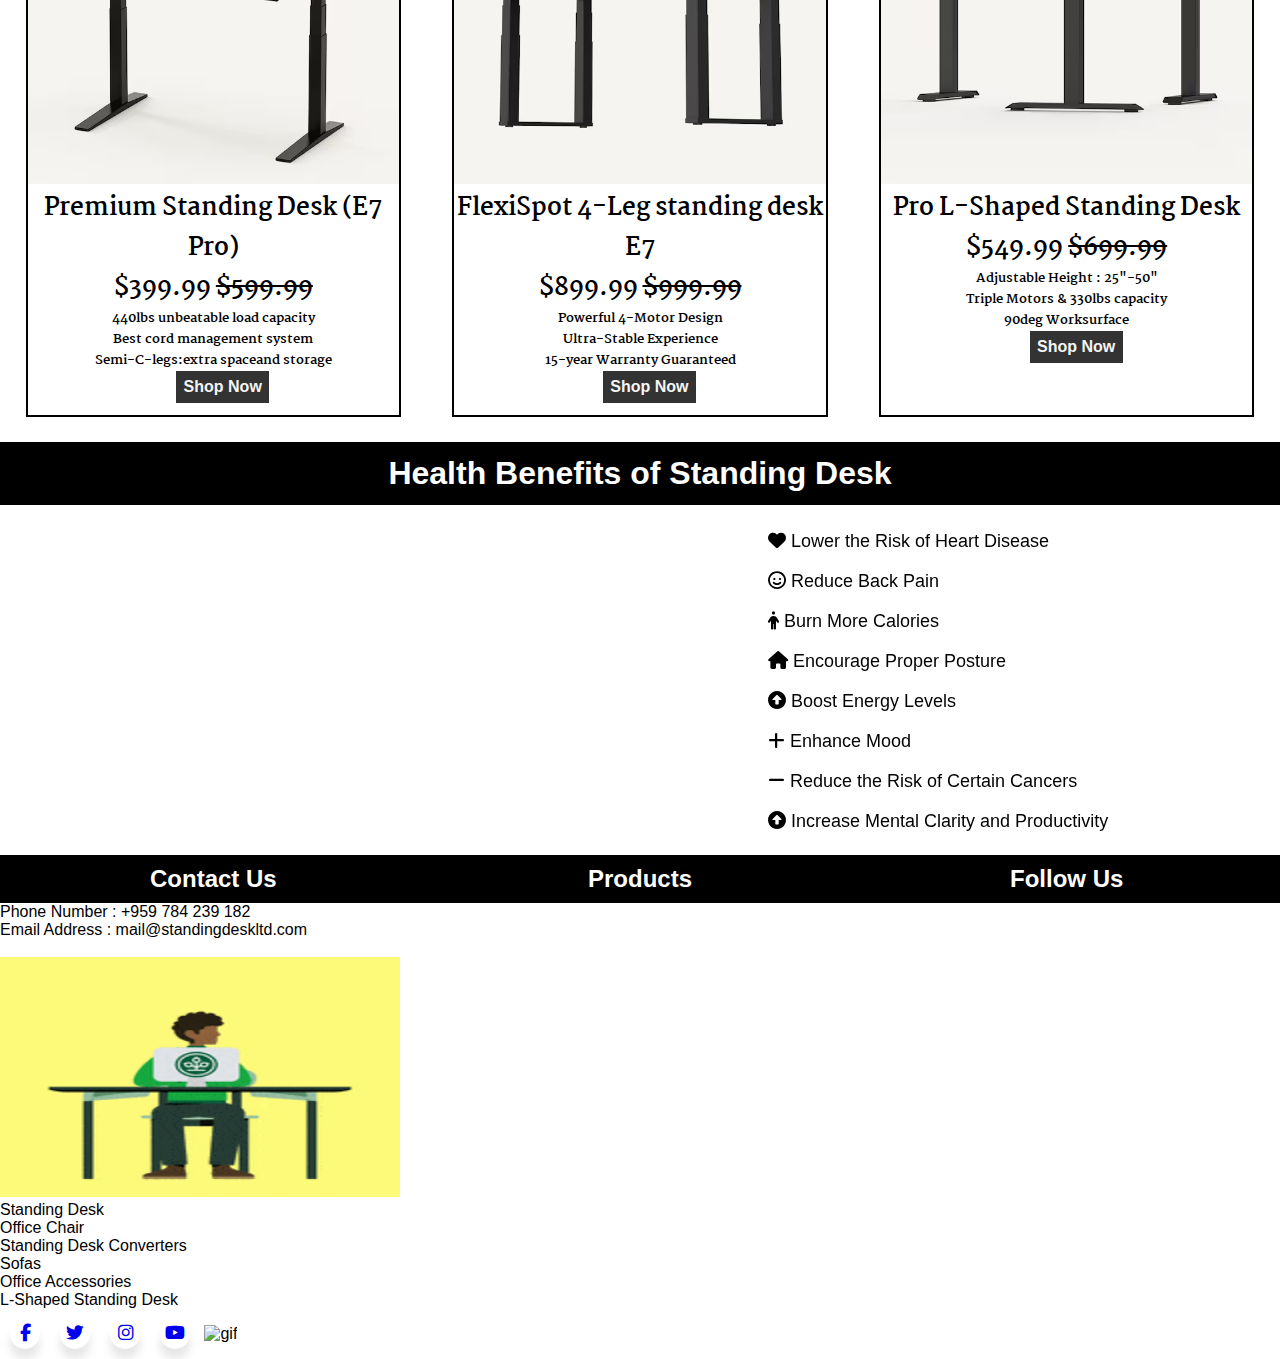
==== commit a625537b: "finish" ====
--- a/html/index.html
+++ b/html/index.html
@@ -133,100 +133,106 @@
 
         <div class="thirdcontainer">
             <h1>Health Benefits of Standing Desk</h1>
-            <div>
-                <iframe src="https://www.youtube.com/embed/UtIcVIdohpA?si=X02cIFHKnrhZR6mQ" title="YouTube video player"
-                    frameborder="0"
-                    allow="accelerometer; autoplay; clipboard-write; encrypted-media; gyroscope; picture-in-picture; web-share"
-                    referrerpolicy="strict-origin-when-cross-origin" allowfullscreen>
-                </iframe>
-            </div>
-            <div class="healthlist">
-                <ul class="health">
-                    <li><i class="fa-solid fa-heart"></i> Lower the Risk of Heart Disease</li>
-                    <li><i class="fa-regular fa-face-smile"></i> Reduce Back Pain</li>
-                    <li><i class="fa-solid fa-person"></i> Burn More Calories</li>
-                    <li><i class="fa-solid fa-house"></i> Encourage Proper Posture</li>
-                    <li><i class="fa-solid fa-circle-up"></i> Boost Energy Levels</li>
-                    <li><i class="fa-solid fa-plus"></i> Enhance Mood</li>
-                    <li><i class="fa-solid fa-minus"></i> Reduce the Risk of Certain Cancers</li>
-                    <li><i class="fa-solid fa-circle-up"></i> Increase Mental Clarity and Productivity</li>
-                </ul>
-            </div>
-        </div>
+            <div class="td3">
+                <div class="yt1">
+                    <iframe src="https://www.youtube.com/embed/UtIcVIdohpA?si=X02cIFHKnrhZR6mQ" title="YouTube video player"
+                        frameborder="0"
+                        allow="accelerometer; autoplay; clipboard-write; encrypted-media; gyroscope; picture-in-picture; web-share"
+                        referrerpolicy="strict-origin-when-cross-origin" allowfullscreen>
+                    </iframe>
+                </div>
+                <div class="healthlist">
+                    <ul class="health">
+                        <li><i class="fa-solid fa-heart"></i> Lower the Risk of Heart Disease</li>
+                        <li><i class="fa-regular fa-face-smile"></i> Reduce Back Pain</li>
+                        <li><i class="fa-solid fa-person"></i> Burn More Calories</li>
+                        <li><i class="fa-solid fa-house"></i> Encourage Proper Posture</li>
+                        <li><i class="fa-solid fa-circle-up"></i> Boost Energy Levels</li>
+                        <li><i class="fa-solid fa-plus"></i> Enhance Mood</li>
+                        <li><i class="fa-solid fa-minus"></i> Reduce the Risk of Certain Cancers</li>
+                        <li><i class="fa-solid fa-circle-up"></i> Increase Mental Clarity and Productivity</li>
+                    </ul>
+                </div>
+            </div>
+        </div>
+        <br>
+        <div class="test">
+            <footer class="foot">
+                <div class="footer">
+                    <ul>
+                        <li>
+                            <a href="#">Contact Us</a>
+                        </li>
+                        <li>
+                            <a href="#">Products</a>
+                        </li>
+                        <li>
+                            <a href="#">Follow Us</a>
+                        </li>
+                    </ul>
+                </div>
+            <div class="containertest">
+                <div class="row">
+                    <div class="col">
+                        <div>
+                            <p>
+                                Phone Number : <span>+959 784 239 182</span><br>
+                                Email Address : <span>mail@standingdeskltd.com</span>
+                            </p>
+                            <br>
+                            <img src="../images/footer1.gif" alt="footer1gif" class="videoone">
+            
+                        </div>
+                        <div class="product_foot">
+                            <ul>
+                                <li>Standing Desk</li>
+                                <li>Office Chair</li>
+                                <li>Standing Desk Converters</li>
+                                <li>Sofas</li>
+                                <li>Office Accessories</li>
+                                <li>L-Shaped Standing Desk</li>
+                            </ul>
+                        </div>
+                        <div>
+                            <ul class="wrapper">
+                                <li class="icon facebook">
+                                    <span class="tooltip">Facebook</span>
+                                    <a href="https://www.facebook.com/"><span><i class="fa-brands fa-facebook-f"></i></span></a>
+                                </li>
+            
+                                <li class="icon twitter">
+                                    <span class="tooltip">Twitter</span>
+                                    <a href="https://twitter.com/"><span><i class="fa-brands fa-twitter"></i></span></a>
+                                </li>
+            
+                                <li class="icon instagram">
+                                    <span class="tooltip">Instagram</span>
+                                    <a href="https://www.instagram.com/"><span><i class="fa-brands fa-instagram"></i></span></a>
+                                </li>
+            
+                                <li class="icon youtube">
+                                    <span class="tooltip">Youtube</span>
+                                    <a href="https://www.youtube.com/"><span><i class="fa-brands fa-youtube"></i></span></a>
+                                </li>
+            
+                            </ul>
+                            <img src="../images/footer2.gif" alt="gif" class="video">
+                        </div>
+                    </div>
+                    <div class="cp1">
+                        <div class="copyright">
+                            <p>
+                                Copyright © Standingdesk.com - All Rights Reserved.
+                            </p>
+                        </div>
+                    </div>
+        
+                </div>
+            </div>
+        </footer>
+           </div>
     </section>
-    <footer class="foot">
-        <div class="footer">
-            <ul>
-                <li>
-                    <a href="#">Contact Us</a>
-                </li>
-                <li>
-                    <a href="#">Products</a>
-                </li>
-                <li>
-                    <a href="#">Follow Us</a>
-                </li>
-            </ul>
-        </div>
-    <div class="containertest">
-        <div class="row">
-            <div class="col">
-                <div>
-                    <p>
-                        Phone Number : <span>+959 784 239 182</span><br>
-                        Email Address : <span>mail@standingdeskltd.com</span>
-                    </p>
-                    <br>
-                    <img src="../images/footer1.gif" alt="footer1gif" class="videoone">
-    
-                </div>
-                <div class="product_foot">
-                    <ul>
-                        <li>Standing Desk</li>
-                        <li>Office Chair</li>
-                        <li>Standing Desk Converters</li>
-                        <li>Sofas</li>
-                        <li>Office Accessories</li>
-                        <li>L-Shaped Standing Desk</li>
-                    </ul>
-                </div>
-                <div>
-                    <ul class="wrapper">
-                        <li class="icon facebook">
-                            <span class="tooltip">Facebook</span>
-                            <a href="https://www.facebook.com/"><span><i class="fa-brands fa-facebook-f"></i></span></a>
-                        </li>
-    
-                        <li class="icon twitter">
-                            <span class="tooltip">Twitter</span>
-                            <a href="https://twitter.com/"><span><i class="fa-brands fa-twitter"></i></span></a>
-                        </li>
-    
-                        <li class="icon instagram">
-                            <span class="tooltip">Instagram</span>
-                            <a href="https://www.instagram.com/"><span><i class="fa-brands fa-instagram"></i></span></a>
-                        </li>
-    
-                        <li class="icon youtube">
-                            <span class="tooltip">Youtube</span>
-                            <a href="https://www.youtube.com/"><span><i class="fa-brands fa-youtube"></i></span></a>
-                        </li>
-    
-                    </ul>
-                    <img src="../images/footer2.gif" alt="gif" class="video">
-                </div>
-            </div>
-            <div class="cp1">
-                <div class="copyright">
-                    <p>
-                        Copyright © Standingdesk.com - All Rights Reserved.
-                    </p>
-                </div>
-            </div>
-
-        </div>
-    </div>
-</footer>
+ 
 </body>
 
 </html>--- a/css/style.css
+++ b/css/style.css
@@ -820,6 +820,15 @@
         display: flex;
         justify-content: center;
         column-count: 3;
+    }
+    .td3{
+        display: flex;
+    }
+    .yt1{
+        width: 480px;
+    }
+    .thirdcontainer{
+ 
     }
     .col1{
         width: 100%;
@@ -891,7 +900,7 @@
       }
       .product_foot{
         width: max-content;
-        font-size: 12px;
+        font-size: 14px;
 
       }
       
@@ -904,10 +913,5 @@
         display: flex;
         width: max-content;
       }
-      .video{
-        width: 200px;
-        height: 200px;
-      }
-      
    
 }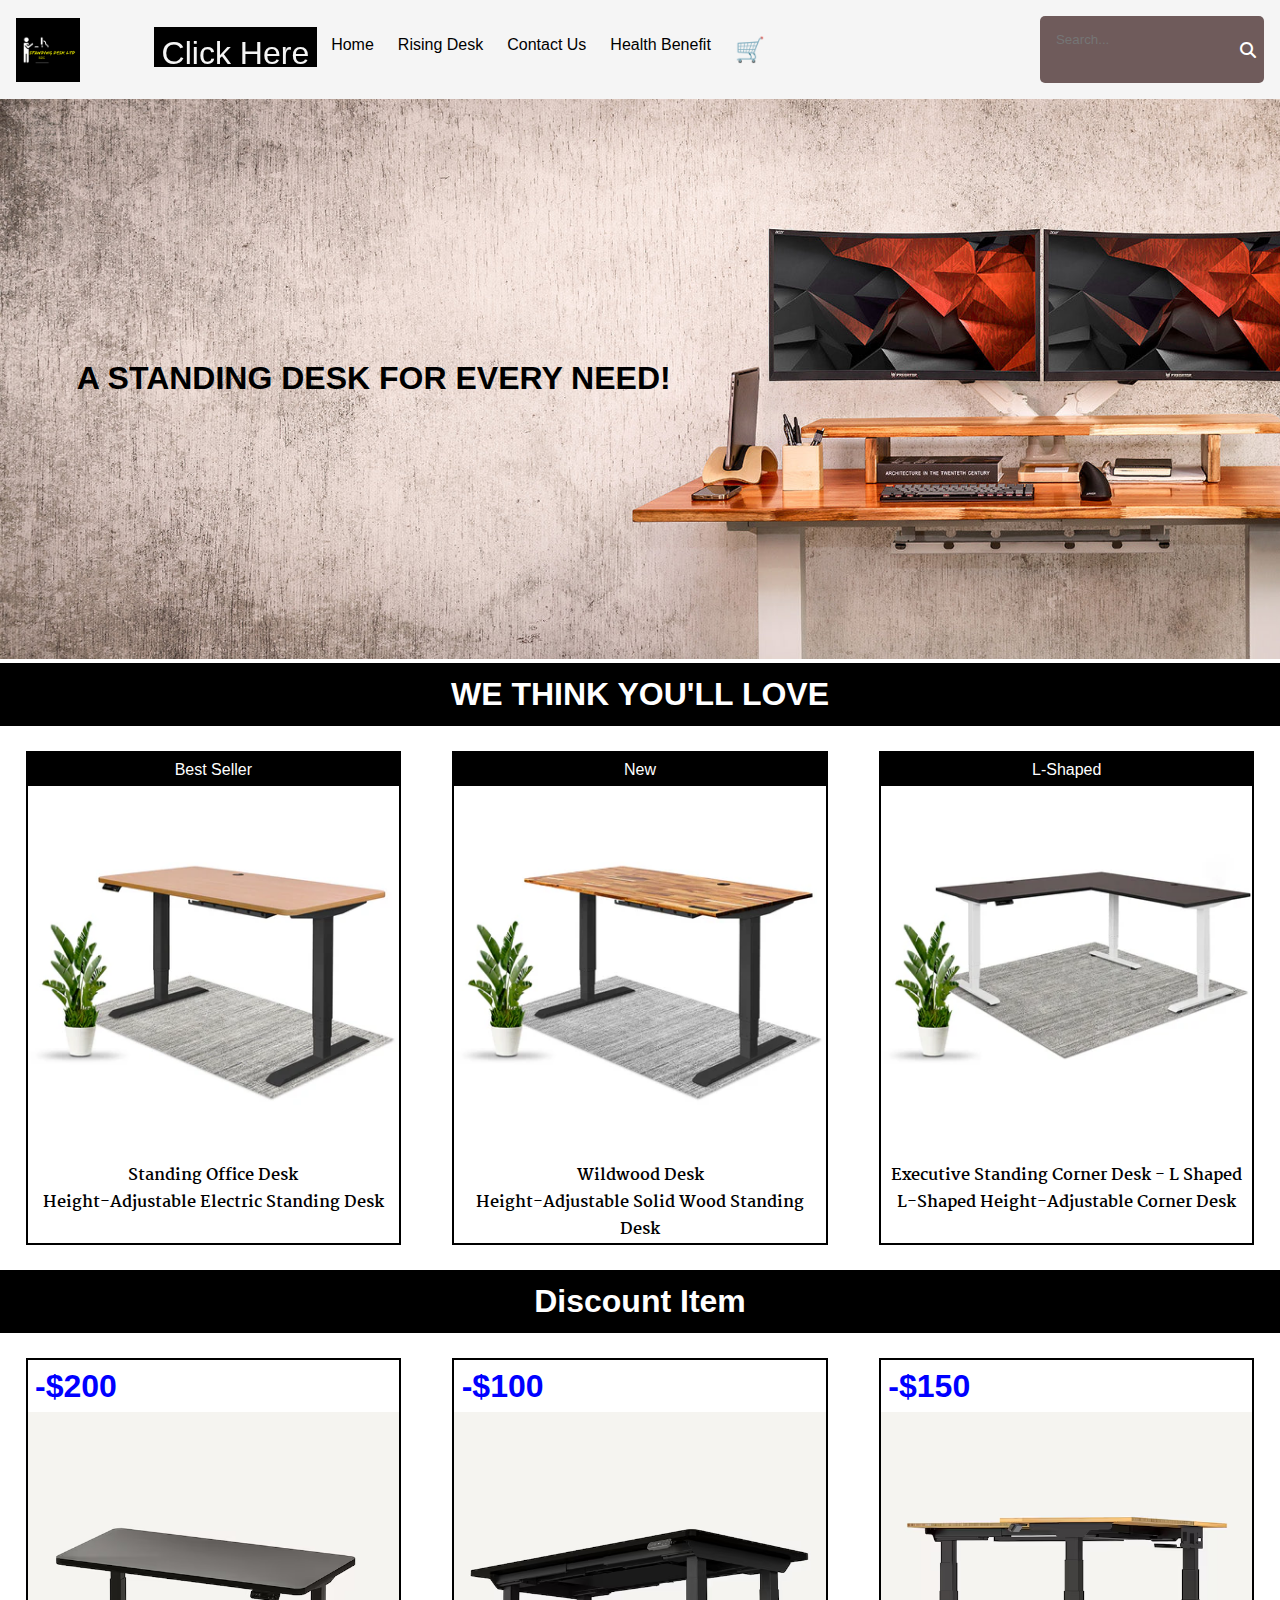
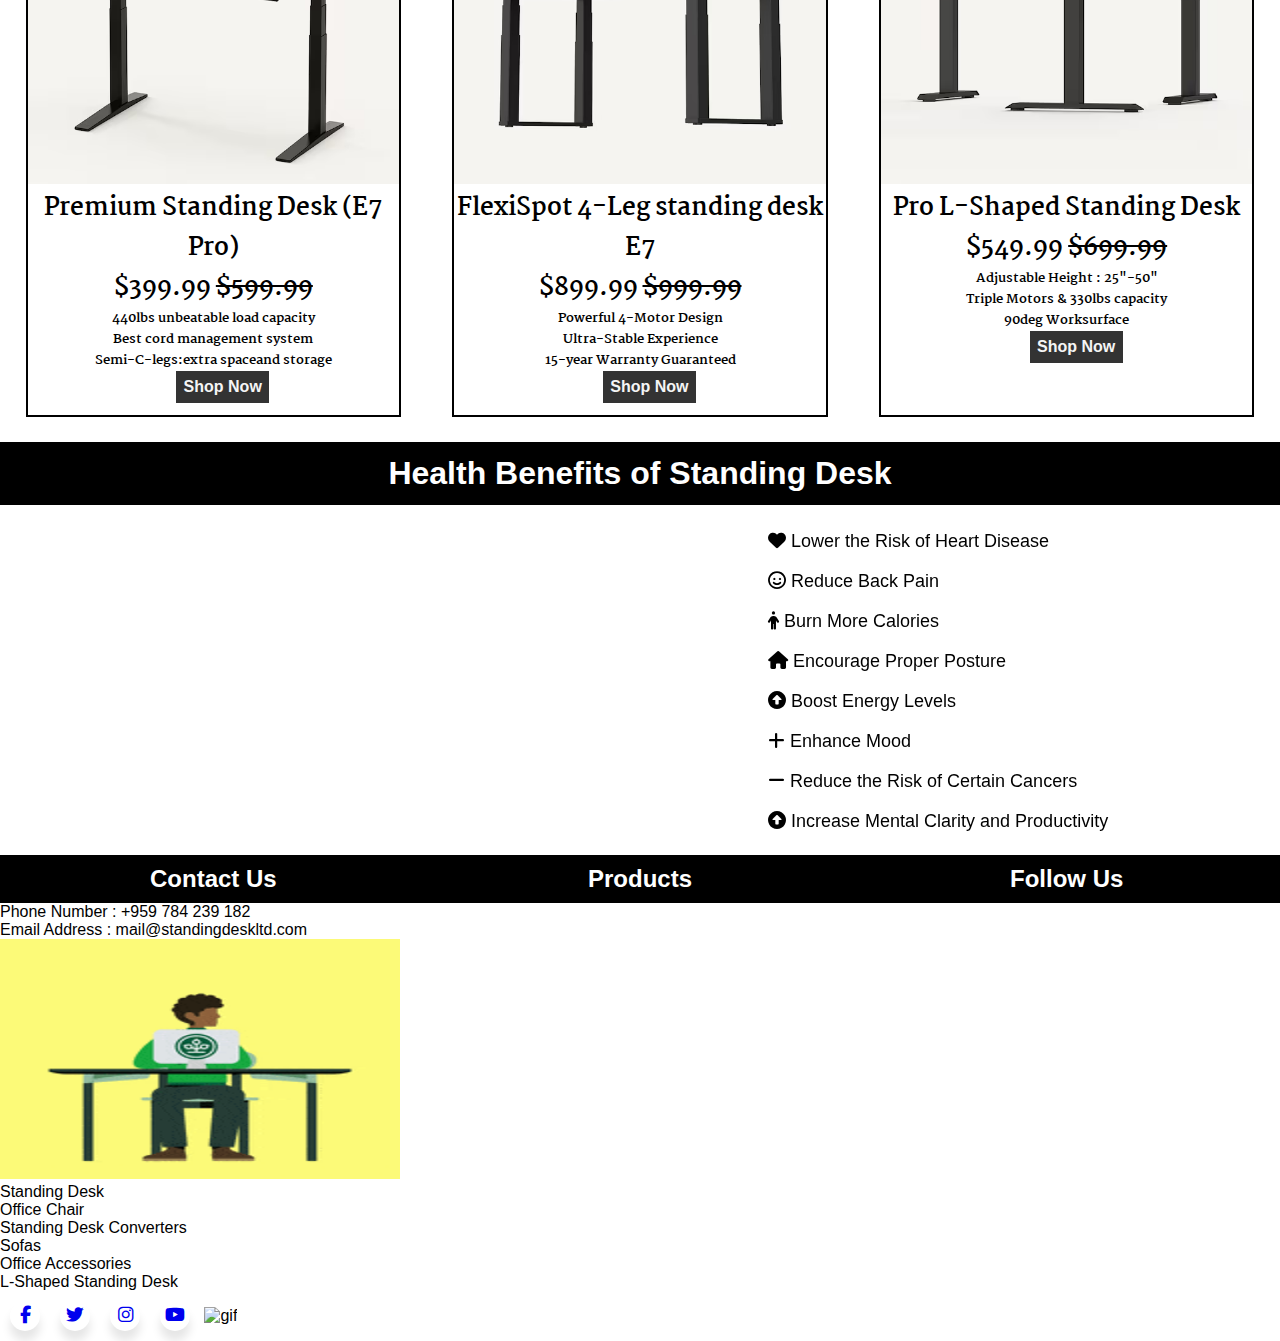
==== commit a11c3163: "test" ====
--- a/html/index.html
+++ b/html/index.html
@@ -135,8 +135,8 @@
             <h1>Health Benefits of Standing Desk</h1>
             <div class="td3">
                 <div class="yt1">
-                    <iframe src="https://www.youtube.com/embed/UtIcVIdohpA?si=X02cIFHKnrhZR6mQ" title="YouTube video player"
-                        frameborder="0"
+                    <iframe src="https://www.youtube.com/embed/UtIcVIdohpA?si=X02cIFHKnrhZR6mQ"
+                        title="YouTube video player" frameborder="0"
                         allow="accelerometer; autoplay; clipboard-write; encrypted-media; gyroscope; picture-in-picture; web-share"
                         referrerpolicy="strict-origin-when-cross-origin" allowfullscreen>
                     </iframe>
@@ -156,83 +156,71 @@
             </div>
         </div>
         <br>
-        <div class="test">
-            <footer class="foot">
-                <div class="footer">
+    </section>
+    <footer>
+        <div>
+            <div class="footer">
+                <ul>
+                    <li>
+                        <a href="#">Contact Us</a>
+                    </li>
+                    <li>
+                        <a href="#">Products</a>
+                    </li>
+                    <li>
+                        <a href="#">Follow Us</a>
+                    </li>
+                </ul>
+            </div>
+        </div>
+        <div class="Contact_test">
+            <div>
+                <p>
+                    Phone Number : <span>+959 784 239 182</span><br>
+                    Email Address : <span>mail@standingdeskltd.com</span>
+                </p>
+                <img src="../images/footer1.gif" alt="footer1gif" class="videoone">
+            </div>
+            <div>
+                <div class="product_foot">
                     <ul>
-                        <li>
-                            <a href="#">Contact Us</a>
-                        </li>
-                        <li>
-                            <a href="#">Products</a>
-                        </li>
-                        <li>
-                            <a href="#">Follow Us</a>
-                        </li>
+                        <li>Standing Desk</li>
+                        <li>Office Chair</li>
+                        <li>Standing Desk Converters</li>
+                        <li>Sofas</li>
+                        <li>Office Accessories</li>
+                        <li>L-Shaped Standing Desk</li>
                     </ul>
                 </div>
-            <div class="containertest">
-                <div class="row">
-                    <div class="col">
-                        <div>
-                            <p>
-                                Phone Number : <span>+959 784 239 182</span><br>
-                                Email Address : <span>mail@standingdeskltd.com</span>
-                            </p>
-                            <br>
-                            <img src="../images/footer1.gif" alt="footer1gif" class="videoone">
-            
-                        </div>
-                        <div class="product_foot">
-                            <ul>
-                                <li>Standing Desk</li>
-                                <li>Office Chair</li>
-                                <li>Standing Desk Converters</li>
-                                <li>Sofas</li>
-                                <li>Office Accessories</li>
-                                <li>L-Shaped Standing Desk</li>
-                            </ul>
-                        </div>
-                        <div>
-                            <ul class="wrapper">
-                                <li class="icon facebook">
-                                    <span class="tooltip">Facebook</span>
-                                    <a href="https://www.facebook.com/"><span><i class="fa-brands fa-facebook-f"></i></span></a>
-                                </li>
-            
-                                <li class="icon twitter">
-                                    <span class="tooltip">Twitter</span>
-                                    <a href="https://twitter.com/"><span><i class="fa-brands fa-twitter"></i></span></a>
-                                </li>
-            
-                                <li class="icon instagram">
-                                    <span class="tooltip">Instagram</span>
-                                    <a href="https://www.instagram.com/"><span><i class="fa-brands fa-instagram"></i></span></a>
-                                </li>
-            
-                                <li class="icon youtube">
-                                    <span class="tooltip">Youtube</span>
-                                    <a href="https://www.youtube.com/"><span><i class="fa-brands fa-youtube"></i></span></a>
-                                </li>
-            
-                            </ul>
-                            <img src="../images/footer2.gif" alt="gif" class="video">
-                        </div>
-                    </div>
-                    <div class="cp1">
-                        <div class="copyright">
-                            <p>
-                                Copyright © Standingdesk.com - All Rights Reserved.
-                            </p>
-                        </div>
-                    </div>
-        
-                </div>
-            </div>
-        </footer>
-           </div>
-    </section>
- 
+            </div>
+            <div class="FB">
+                <ul class="wrapper">
+                    <li class="icon facebook">
+                        <span class="tooltip">Facebook</span>
+                        <a href="https://www.facebook.com/"><span><i class="fa-brands fa-facebook-f"></i></span></a>
+                    </li>
+
+                    <li class="icon twitter">
+                        <span class="tooltip">Twitter</span>
+                        <a href="https://twitter.com/"><span><i class="fa-brands fa-twitter"></i></span></a>
+                    </li>
+
+                    <li class="icon instagram">
+                        <span class="tooltip">Instagram</span>
+                        <a href="https://www.instagram.com/"><span><i class="fa-brands fa-instagram"></i></span></a>
+                    </li>
+
+                    <li class="icon youtube">
+                        <span class="tooltip">Youtube</span>
+                        <a href="https://www.youtube.com/"><span><i class="fa-brands fa-youtube"></i></span></a>
+                    </li>
+
+                </ul>
+                <img src="../images/footer2.gif" alt="gif" class="video">
+            </div>
+        </div>
+    </footer>
+
 </body>
 
 </html>--- a/css/style.css
+++ b/css/style.css
@@ -7,6 +7,7 @@
 
 body {
     font-family: Arial, sans-serif;
+
 }
 
 /* Style for Header */
@@ -806,11 +807,15 @@
     .Sec_Pic{
         display: flex;
         flex-flow: column;
-        margin-bottom: 100px;
+        margin-bottom: 120px;
     }
     .health{
         font-size: 10px;
         font-weight: bolder;
+    }
+    .giff{
+        width: 200px;
+        height: 200px;
     }
     .foot{
         margin-top: 5px; ;
@@ -821,22 +826,30 @@
         justify-content: center;
         column-count: 3;
     }
+    .healthlist{
+        font-size: 12px;
+    }
+   
     .td3{
         display: flex;
     }
     .yt1{
-        width: 480px;
+        justify-self: center;
+        width: 100%;
+        height: 100%;
     }
     .thirdcontainer{
  
     }
-    .col1{
+    .test{
+        margin-top: 150px;
+    }
+    .col{
         width: 100%;
         display:flex;
-        flex-flow: wrap;
     }
     .videoone{
-        width:100%;
+        width:80%;
     }
     /* .footerimage{
     
@@ -884,14 +897,9 @@
         bottom: 10%;
         width: 100%;
     }
-    .containertest {
-        box-sizing: content-box;
-        display: grid;
-        grid-template-columns: repeat(3, 1fr);
-        gap: 1rem;
-        width: 50%;
-      }
-      
+      .row{
+        padding: 20px;
+    }
       .col {
         display: flex;
         padding: 20px;
@@ -901,9 +909,23 @@
       .product_foot{
         width: max-content;
         font-size: 14px;
-
       }
-      
+      .Contact_test{
+       display: flex;
+       flex-direction: column;
+       justify-content: center;
+       align-items: center;
+      }
+      .FB{
+        justify-content: center;
+        align-self: center;
+        display: inline;
+        width: 100%;
+      }
+      .wrapper{
+        display: flex;
+        justify-content: center;
+      }
       .col-sm {
         flex: 1;
         padding: 1rem;
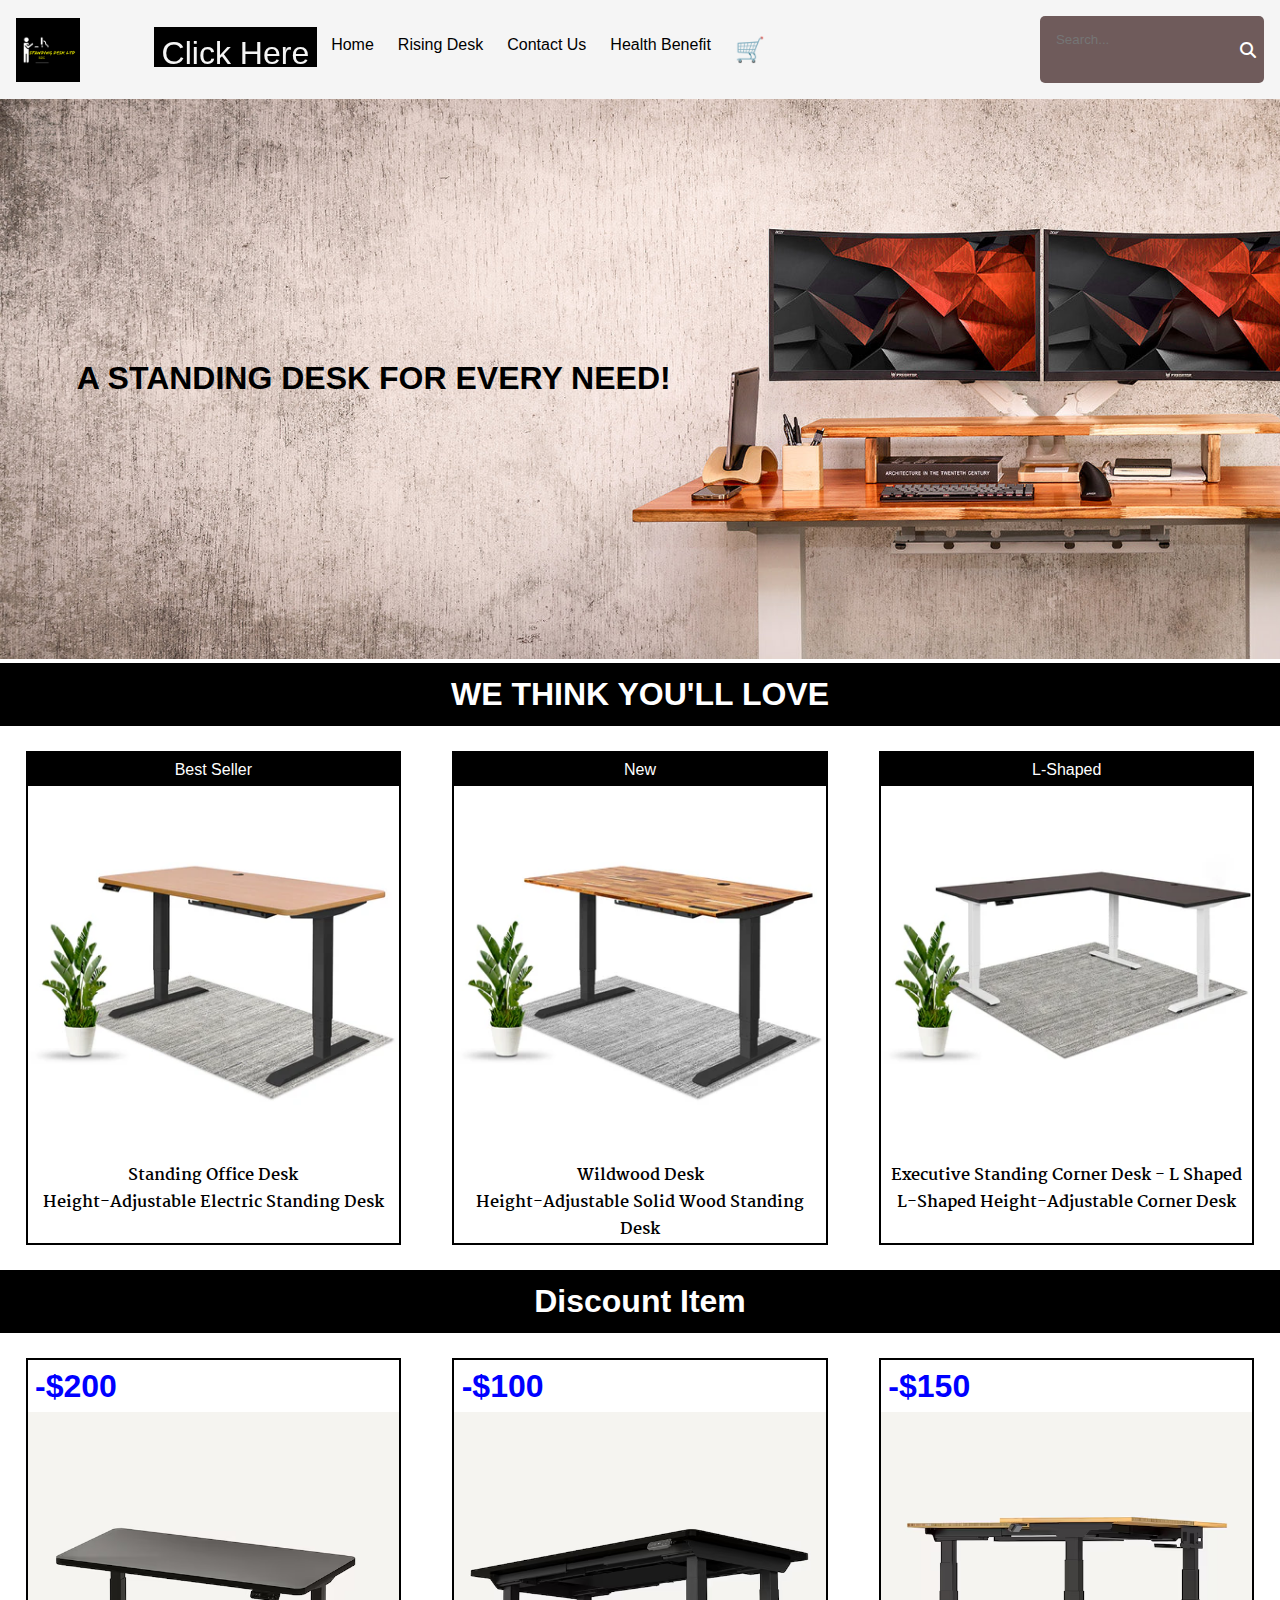
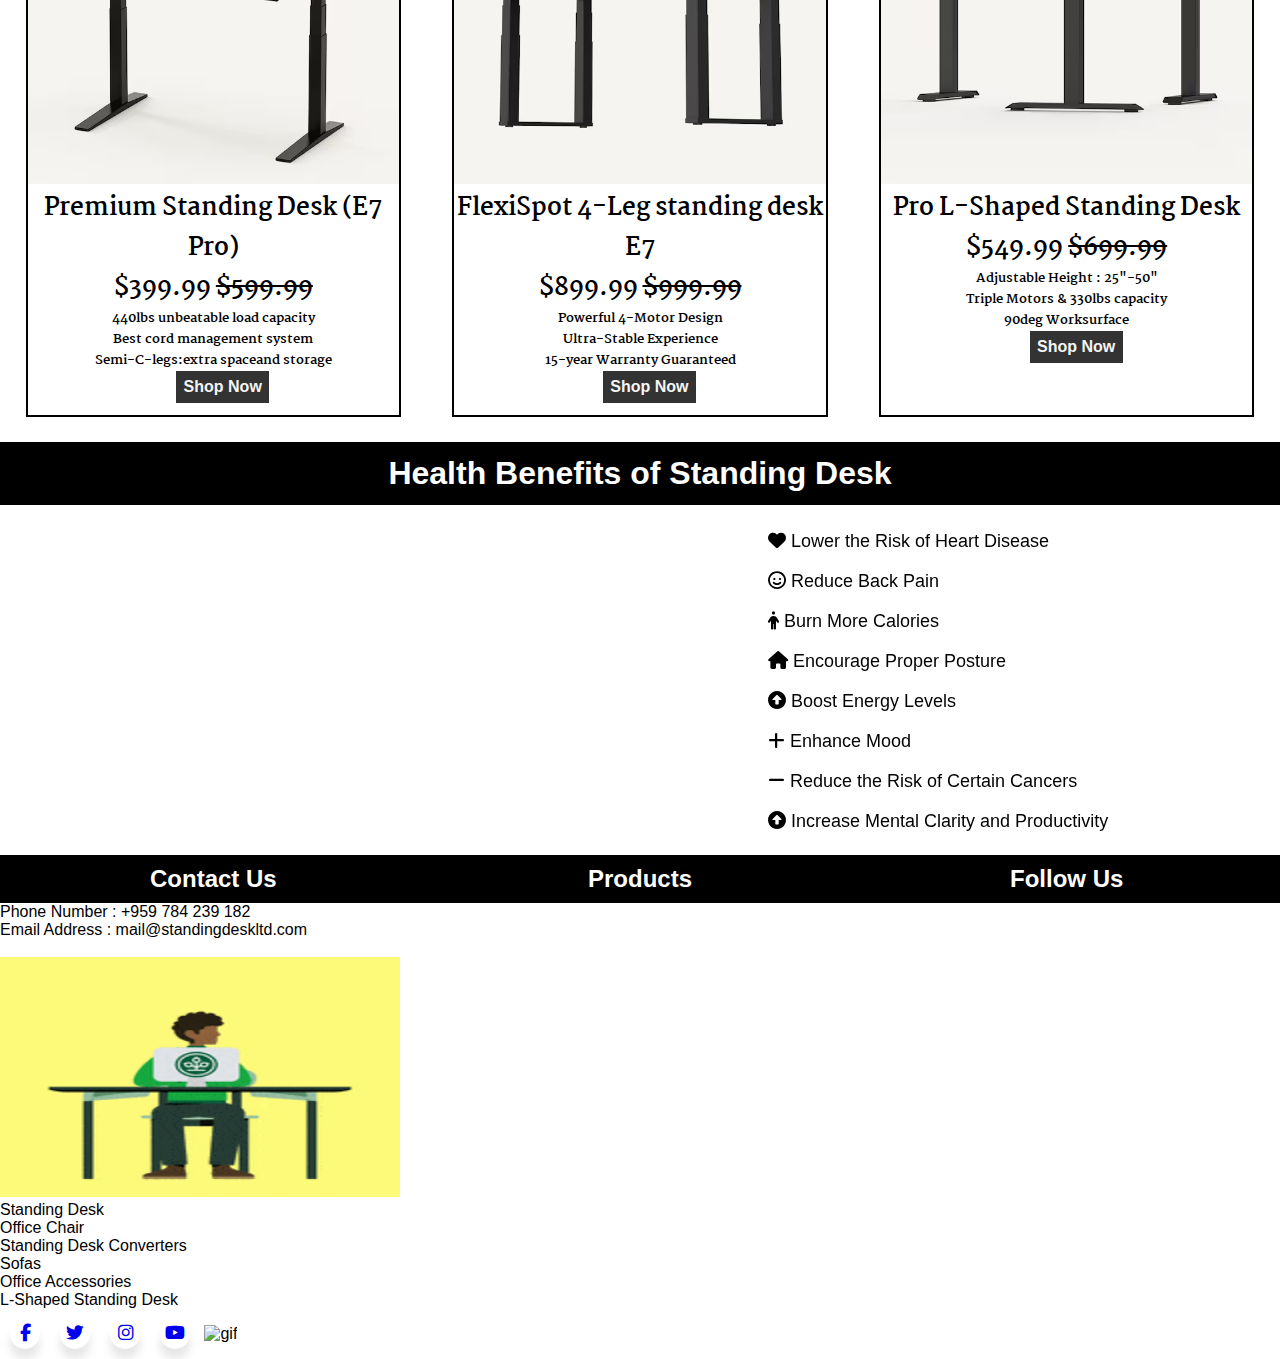
==== commit b12a858e: "finish" ====
--- a/html/index.html
+++ b/html/index.html
@@ -174,11 +174,12 @@
             </div>
         </div>
         <div class="Contact_test">
-            <div>
+            <div class="address">
                 <p>
                     Phone Number : <span>+959 784 239 182</span><br>
                     Email Address : <span>mail@standingdeskltd.com</span>
                 </p>
+                <br>
                 <img src="../images/footer1.gif" alt="footer1gif" class="videoone">
             </div>
             <div>
--- a/css/style.css
+++ b/css/style.css
@@ -909,18 +909,22 @@
       .product_foot{
         width: max-content;
         font-size: 14px;
+        line-height: 200%;
       }
       .Contact_test{
        display: flex;
        flex-direction: column;
        justify-content: center;
        align-items: center;
+       gap: 20px;
+      }
+      .address{
+        margin-top: 20px;
       }
       .FB{
         justify-content: center;
         align-self: center;
-        display: inline;
-        width: 100%;
+        width: max-content;
       }
       .wrapper{
         display: flex;
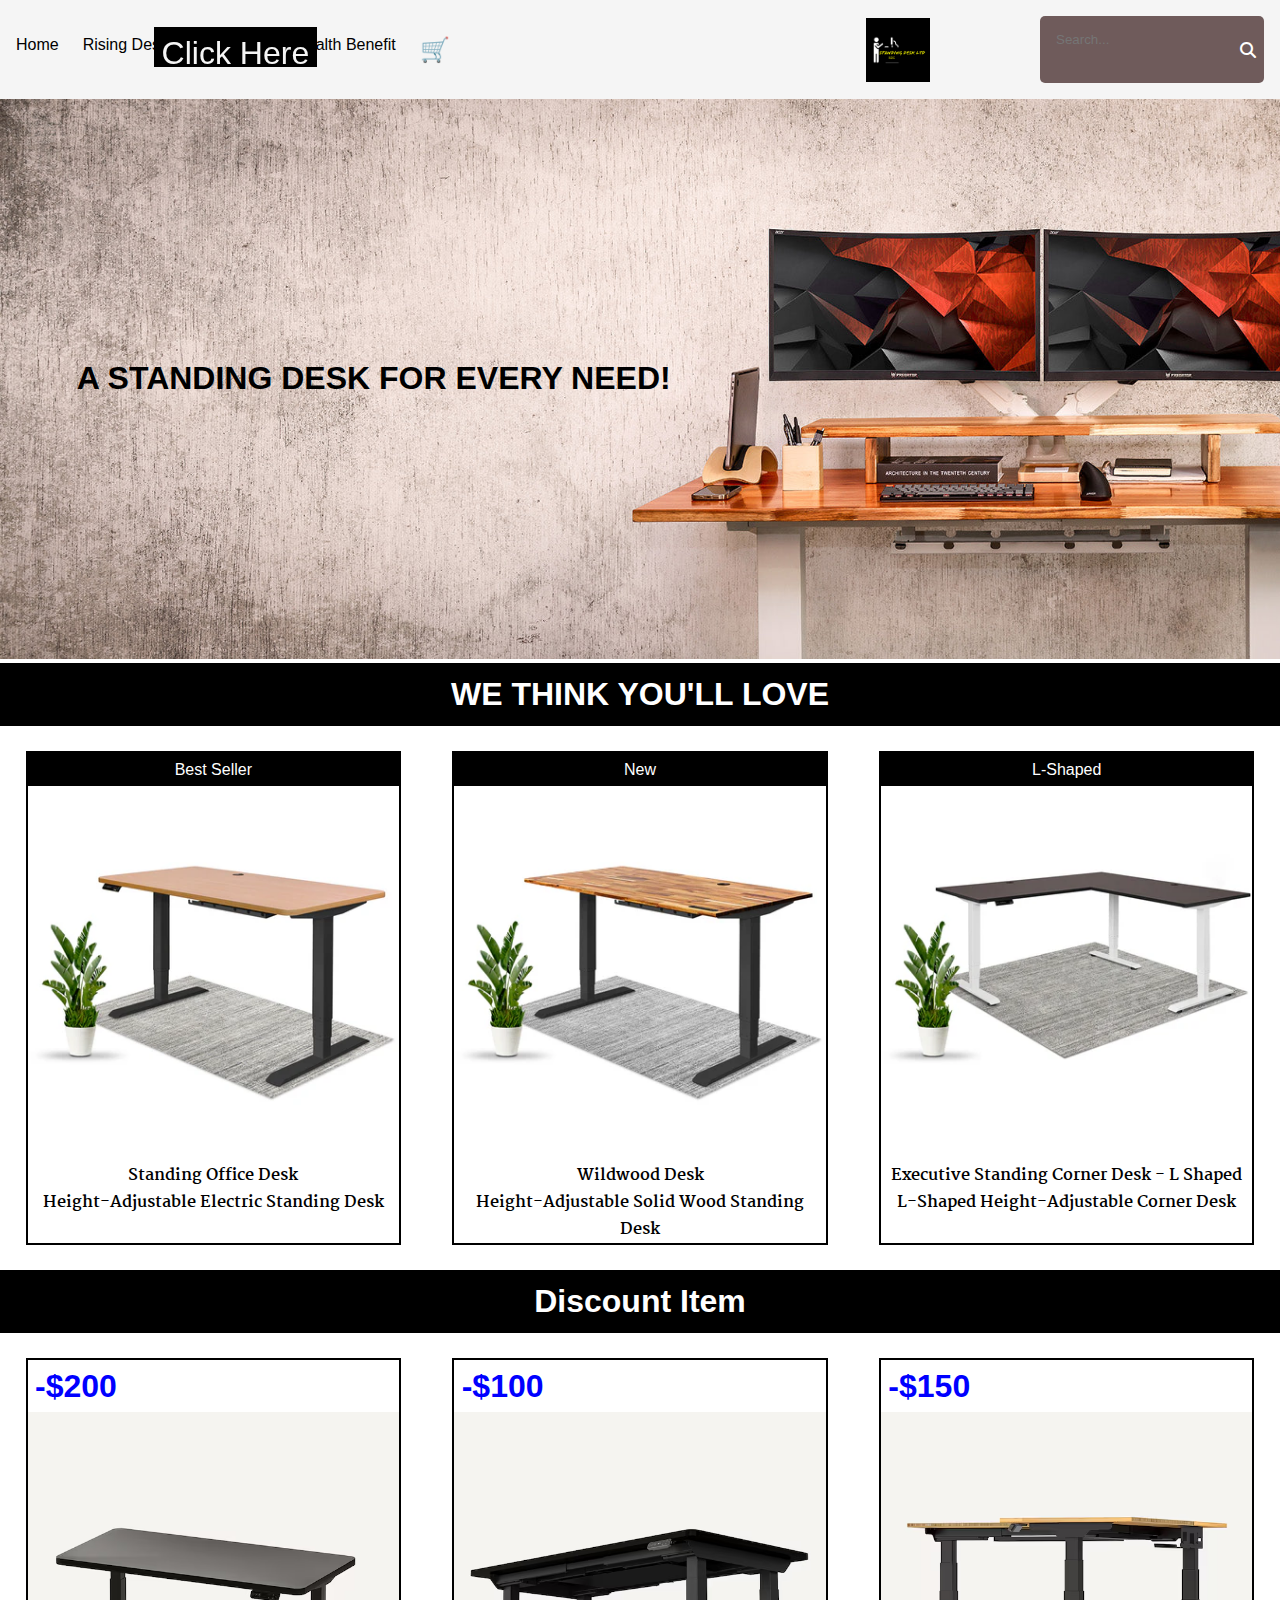
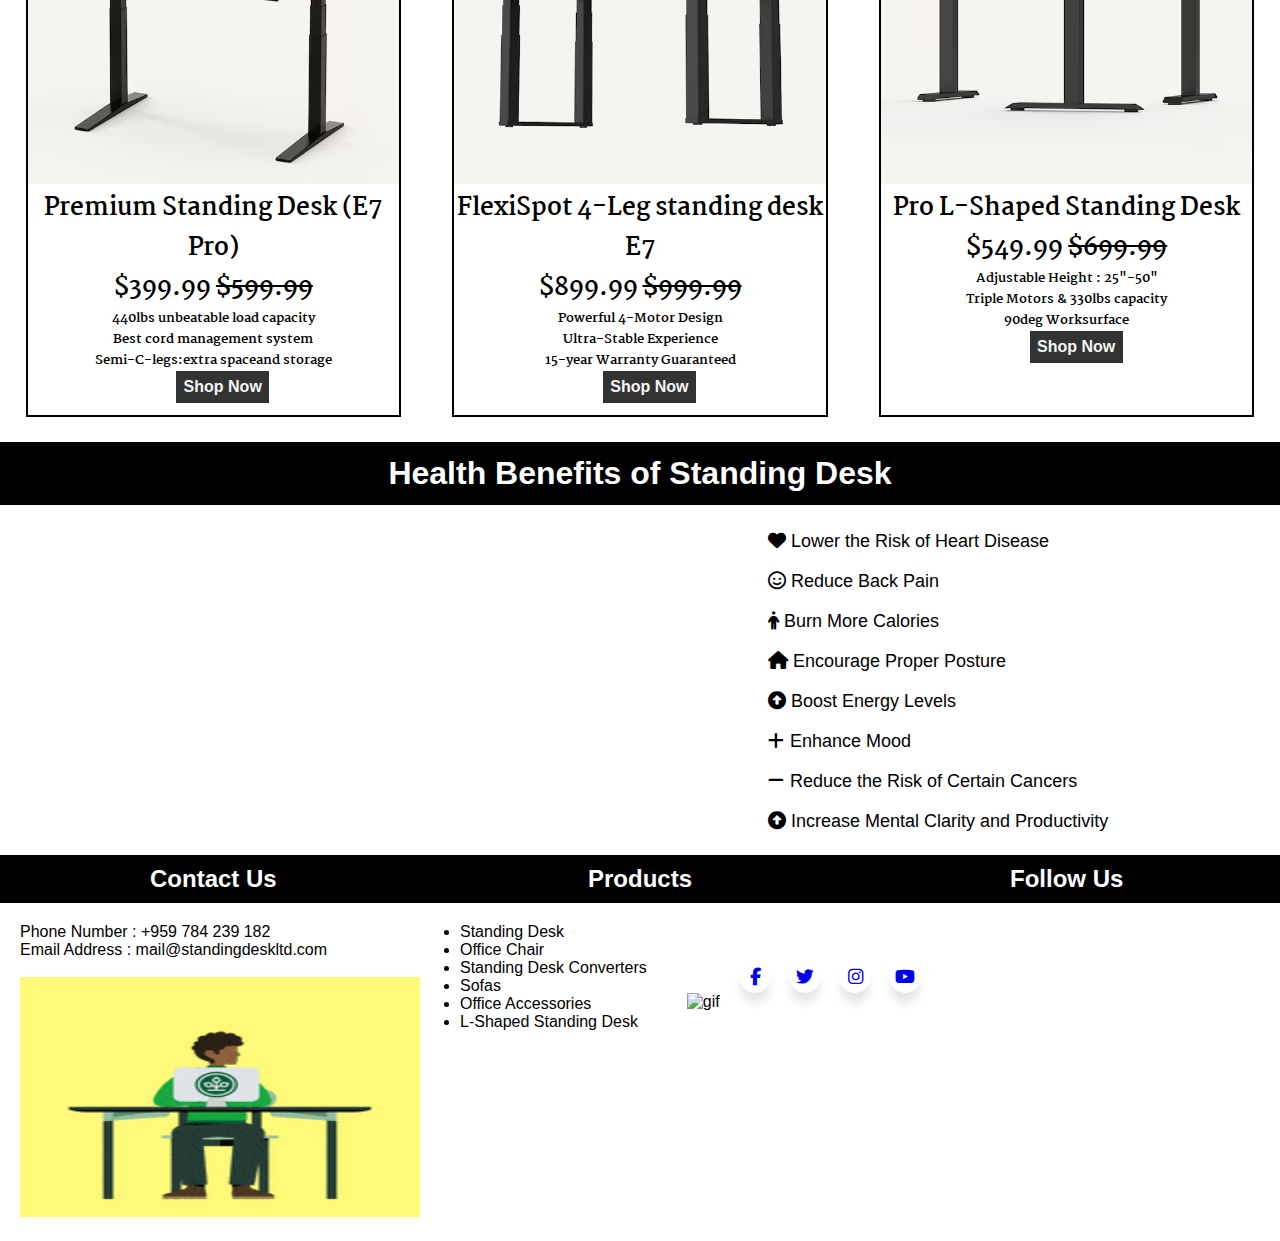
==== commit dc9bf185: "final" ====
--- a/html/index.html
+++ b/html/index.html
@@ -195,29 +195,34 @@
                 </div>
             </div>
             <div class="FB">
-                <ul class="wrapper">
-                    <li class="icon facebook">
-                        <span class="tooltip">Facebook</span>
-                        <a href="https://www.facebook.com/"><span><i class="fa-brands fa-facebook-f"></i></span></a>
-                    </li>
-
-                    <li class="icon twitter">
-                        <span class="tooltip">Twitter</span>
-                        <a href="https://twitter.com/"><span><i class="fa-brands fa-twitter"></i></span></a>
-                    </li>
-
-                    <li class="icon instagram">
-                        <span class="tooltip">Instagram</span>
-                        <a href="https://www.instagram.com/"><span><i class="fa-brands fa-instagram"></i></span></a>
-                    </li>
-
-                    <li class="icon youtube">
-                        <span class="tooltip">Youtube</span>
-                        <a href="https://www.youtube.com/"><span><i class="fa-brands fa-youtube"></i></span></a>
-                    </li>
-
-                </ul>
-                <img src="../images/footer2.gif" alt="gif" class="video">
+                <div class="logo">
+                    <ul class="wrapper">
+                        <li class="icon facebook">
+                            <span class="tooltip">Facebook</span>
+                            <a href="https://www.facebook.com/"><span><i class="fa-brands fa-facebook-f"></i></span></a>
+                        </li>
+    
+                        <li class="icon twitter">
+                            <span class="tooltip">Twitter</span>
+                            <a href="https://twitter.com/"><span><i class="fa-brands fa-twitter"></i></span></a>
+                        </li>
+    
+                        <li class="icon instagram">
+                            <span class="tooltip">Instagram</span>
+                            <a href="https://www.instagram.com/"><span><i class="fa-brands fa-instagram"></i></span></a>
+                        </li>
+    
+                        <li class="icon youtube">
+                            <span class="tooltip">Youtube</span>
+                            <a href="https://www.youtube.com/"><span><i class="fa-brands fa-youtube"></i></span></a>
+                        </li>
+    
+                    </ul>
+                </div>
+                <br>
+                <div class="giff">
+                    <img src="../images/footer2.gif" alt="gif" class="video">
+                </div>
             </div>
         </div>
     </footer>
--- a/css/style.css
+++ b/css/style.css
@@ -788,6 +788,26 @@
 .cart-item-price{
     font-size: 1rem;
     margin: 0;
+}
+.Contact_test{
+    display: flex;
+    margin: 20px;
+    column-count: 3;
+    width: 100%;
+    column-gap: 40px;
+    column-span: 4;
+}
+.FB{
+    display: flex;
+    margin-top:30px ;
+}
+.logo{
+    position: absolute;
+    right: 350px;
+    
+}
+.giff{
+    margin-top: 40px;
 }
 /* Responsive*/
 @media screen and (max-width : 768px) {
